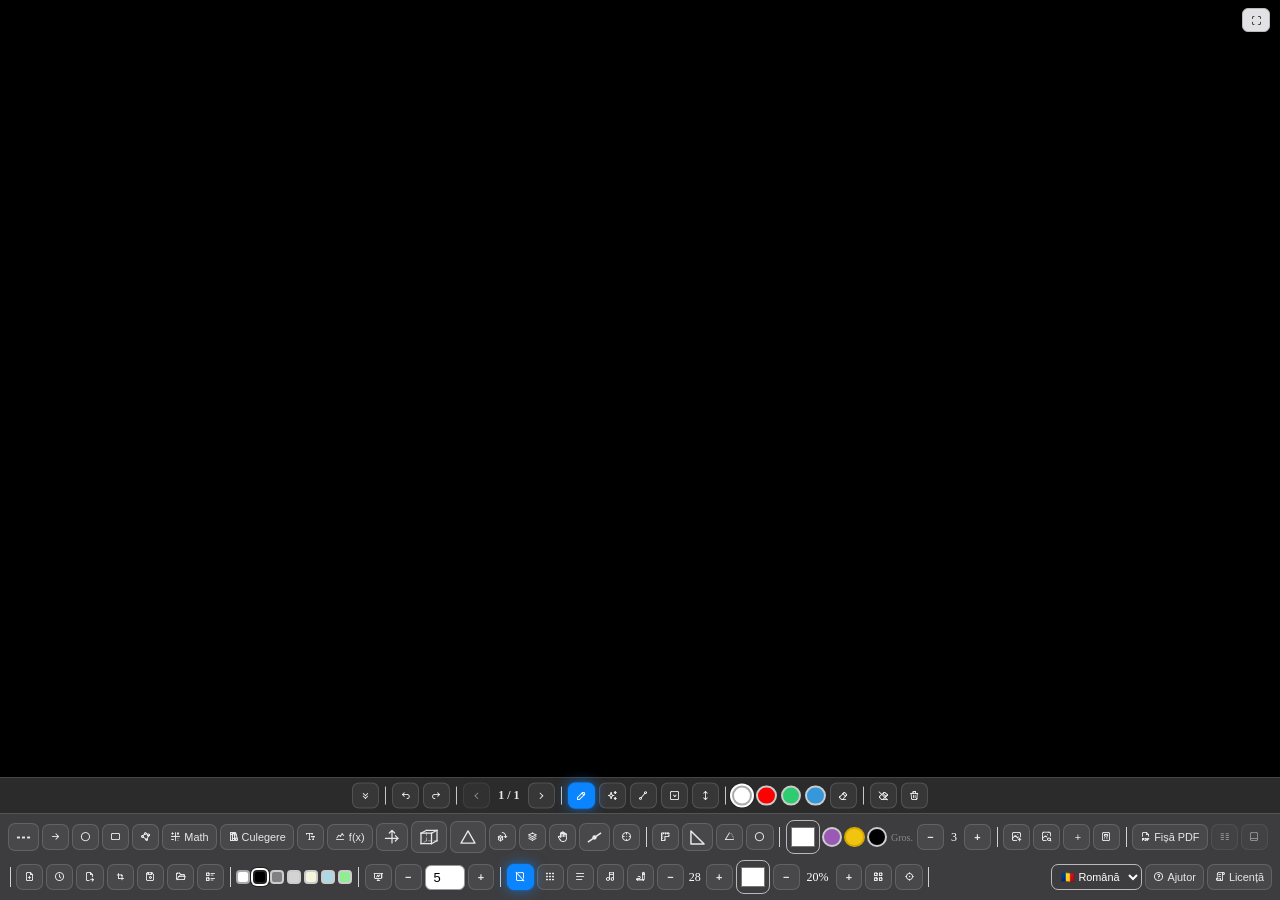
==== index.html @ e646de0c "Adaugare noi module" ====
<!DOCTYPE html>
<html lang="ro">
<head>
  <meta charset="UTF-8">
  <meta name="viewport" content="width=device-width, initial-scale=1.0, maximum-scale=1.0, user-scalable=no">
  <title>Tablă Interactivă</title>
  <link rel="manifest" href="manifest.json">
  <meta name="theme-color" content="#111111">
  <link rel="icon" href="icon.svg" type="image/svg+xml">
  <link rel="stylesheet" href="lib/tabler-icons.css">
 
<style id="theme-dark-light">
/* ===================================================================
   TEMĂ ÎNTUNECATĂ (implicită) / LUMINOASĂ (opțională), cu efect discret
   de "glow" în stil Apple pe elementele active/apăsate. Comutabilă din
   secțiunea Ajutor → Setări.
   =================================================================== */
:root {
  --tw-bg-app: #1c1c1e;
  --tw-bg-toolbar: rgba(28, 28, 30, 0.85);
  --tw-bg-status: rgba(20, 20, 22, 0.9);
  --tw-bg-workspace: #0e0e10;
  --tw-border: rgba(255, 255, 255, 0.12);
  --tw-text: #e8e8ea;
  --tw-text-dim: #9a9aa0;
  --tw-btn-bg: rgba(255, 255, 255, 0.06);
  --tw-btn-border: rgba(255, 255, 255, 0.14);
  --tw-btn-hover: rgba(255, 255, 255, 0.12);
  --tw-accent: #0a84ff;
  --tw-accent-glow: rgba(10, 132, 255, 0.55);
  --tw-modal-bg: #2c2c2e;
  --tw-modal-text: #f0f0f2;
  --tw-calc-btn-bg: #3a3a3d;
  --tw-calc-btn-hover: #48484c;
  --tw-calc-btn-active: #555559;
  --tw-calc-border: rgba(255,255,255,0.14);
  --tw-calc-expr: #9a9aa0;
}
:root[data-theme="light"] {
  --tw-bg-app: #ffffff;
  --tw-bg-toolbar: #f5f5f9;
  --tw-bg-status: #f0f0f4;
  --tw-bg-workspace: #f8f8fc;
  --tw-border: #c8c8cd;
  --tw-text: #444444;
  --tw-text-dim: #777777;
  --tw-btn-bg: transparent;
  --tw-btn-border: #b8b8bd;
  --tw-btn-hover: rgba(0, 0, 0, 0.06);
  --tw-accent: #0a84ff;
  --tw-accent-glow: rgba(10, 132, 255, 0.35);
  --tw-modal-bg: #ffffff;
  --tw-modal-text: #222222;
  --tw-calc-btn-bg: #f7f7fa;
  --tw-calc-btn-hover: #ececf4;
  --tw-calc-btn-active: #d8d8e4;
  --tw-calc-border: #d0d0d8;
  --tw-calc-expr: #888888;
}

#app { background: var(--tw-bg-app); }
#toolbar {
  background: var(--tw-bg-toolbar) !important;
  border-top-color: var(--tw-border) !important;
  -webkit-backdrop-filter: blur(18px);
  backdrop-filter: blur(18px);
}
#status-bar {
  background: var(--tw-bg-status) !important;
  border-top-color: var(--tw-border) !important;
  color: var(--tw-text) !important;
  -webkit-backdrop-filter: blur(18px);
  backdrop-filter: blur(18px);
}
#workspace { background-color: var(--tw-bg-workspace) !important; }

button.tool {
  background: var(--tw-btn-bg) !important;
  border-color: var(--tw-btn-border) !important;
  color: var(--tw-text) !important;
  transition: background 0.15s, box-shadow 0.2s, transform 0.1s;
}
button.tool:hover {
  background: var(--tw-btn-hover) !important;
}
button.tool:active {
  transform: scale(0.96);
}
button.tool.active {
  background: var(--tw-accent) !important;
  border-color: var(--tw-accent) !important;
  color: #ffffff !important;
  box-shadow: 0 0 12px 1px var(--tw-accent-glow), 0 0 2px 0 var(--tw-accent-glow);
}
#status-quick-access #page-num { color: var(--tw-text) !important; }

/* Selectorul de limbă și afișajele numerice (dimensiune text implicită 28,
   opacitate liniatură 50%, grosime scris 3, grosime liniatură) — albe în
   tema întunecată, ca să rămână lizibile pe fundalul închis. */
:root:not([data-theme="light"]) #lang-select { color: #ffffff; }
:root:not([data-theme="light"]) #txt-size { color: #ffffff; }
:root:not([data-theme="light"]) #size-val { color: #ffffff; }
:root:not([data-theme="light"]) #ruling-size-val { color: #ffffff; }
:root:not([data-theme="light"]) #ruling-opacity-val { color: #ffffff; }

#confirm-modal, #goto-page-modal {
  background: var(--tw-modal-bg) !important;
  color: var(--tw-modal-text) !important;
}
#confirm-modal-msg, #goto-page-title { color: var(--tw-modal-text) !important; }

/* Un glow discret suplimentar la focus, pe stilul iOS/macOS */
button.tool:focus-visible,
input:focus-visible {
  outline: none;
  box-shadow: 0 0 0 3px var(--tw-accent-glow);
}
</style>

 <script src="lib/jspdf.min.js"></script>
<script src="lib/pdf-worker.js"></script>
<script src="lib/pdf.min.js"></script>
<script src="lib/three.min.js"></script>
<script src="lib/OrbitControls.js"></script>


  <style>
    * { box-sizing: border-box; margin: 0; padding: 0; -webkit-touch-callout: none; }
    html { -webkit-text-size-adjust: 100%; text-size-adjust: 100%; }
    html, body { overflow: hidden; overscroll-behavior: none; touch-action: none; }
    /* cât timp e deschisă Culegerea (strat pe tot ecranul), tabla nu mai blochează gesturile tactile din modul */
    html.culegere-open, html.culegere-open body { touch-action: auto; }
    #app { display: flex; flex-direction: column; height: 100vh; background: #ffffff; overflow: hidden; }
    #toolbar { display: flex; align-items: center; gap: clamp(2px, 0.3vw, 4px); row-gap: 6px; padding: 6px 8px; background: #f5f5f9; border-top: 0.5px solid #c8c8cd; flex-wrap: wrap; user-select: none; max-height: 34vh; overflow-y: auto; }
    .tool-group { display: flex; align-items: center; gap: 3px; row-gap: 6px; flex-wrap: wrap; flex-shrink: 0; }
    .sep { width: 0.5px; height: 20px; background: #d0d0d5; margin: 0 2px; flex-shrink: 0; }
    button.tool { background: transparent; border: 0.5px solid #b8b8bd; border-radius: 7px; padding: clamp(3px, 0.4vw, 6px) clamp(4px, 0.55vw, 8px); font-size: clamp(10px, 0.85vw, 12px); color: #444; cursor: pointer; display: flex; align-items: center; gap: 3px; transition: background 0.1s; white-space: nowrap; min-width: clamp(22px, 2.1vw, 30px); min-height: clamp(22px, 2.1vw, 30px); justify-content: center; touch-action: manipulation; }
    /* Pe dispozitive cu atingere ca metodă principală (telefon, tablă
       Horizon) — spre deosebire de laptop, unde mouse-ul e precis —
       mărim zona minimă de atingere a butoanelor, apropiată de
       recomandările standard (44px iOS / 48px Material), pentru degete,
       nu pentru un cursor fin. Detectat prin "pointer: coarse", nu doar
       prin lățimea ecranului, ca să nu afecteze o fereastră mică de
       laptop (unde mouse-ul rămâne principalul mod de interacțiune). */
    @media (pointer: coarse) {
      button.tool { min-width: 38px; min-height: 38px; }
      .color-btn { width: 26px; height: 26px; }
    }
    @media (max-width: 480px) {
      #image-search-results { grid-template-columns: repeat(auto-fill, minmax(68px, 1fr)) !important; gap: 4px !important; }
    }
    button.tool:hover { background: #e2e2e8; }
    button.tool.active { background: #d0e0f5; color: #0055cc; border-color: #a0c0e8; }
    button.tool:disabled { opacity: 0.5; cursor: not-allowed; }
    button.tool.math-tool { color: #2d7d2d; border-color: #2d7d2d; }
    button.tool.math-tool.active { background: #2d7d2d; color: #fff; border-color: #1a5a1a; }
    button.tool.shape-tool { color: #006644; border-color: #006644; }
    button.tool.shape-tool.active { background: #006644; color: #fff; border-color: #004d33; }
    input[type=color] { width: 34px; height: 34px; border-radius: 8px; border: 0.5px solid #b8b8bd; cursor: pointer; padding: 2px; background: transparent; flex-shrink: 0; }
    input[type=range] { width: 60px; cursor: pointer; accent-color: #0055cc; }
    label { font-size: 11px; color: #666; flex-shrink: 0; }
    .color-btn { width: clamp(16px, 1.6vw, 24px); height: clamp(16px, 1.6vw, 24px); border-radius: 50%; border: 2px solid #ccc; cursor: pointer; padding: 0; flex-shrink: 0; transition: border-color 0.15s, transform 0.1s; touch-action: manipulation; }
    .color-btn:hover { transform: scale(1.15); border-color: #888; }
    .color-btn.active-color { border-color: #222; box-shadow: 0 0 0 2px #fff, 0 0 0 3px #222; }
    #workspace { flex: 1; position: relative; overflow: hidden; display: flex; flex-direction: column; align-items: stretch; background-color: #f8f8fc; touch-action: none; }
    #canvas-wrap { position: relative; background: #000000; flex: 1; min-height: 0; width: 100%; touch-action: none; transition: opacity 140ms ease; }

    /* ============== FIȘĂ PDF - FEREASTRĂ SUS + TABLĂ NEAGRĂ JOS ============== */
    .pdf-pane { position: relative; flex: 0 0 50%; min-height: 80px; overflow: hidden; background: #2a2a30; touch-action: none; width: 100%; }
    .pdf-pane canvas { position: absolute; top: 0; left: 0; touch-action: none; }
    .pdf-pane-bg { background: #fff; z-index: 1; transition: opacity 0.18s ease; }
    .pdf-pane-bg-adj { background: #fff; z-index: 1; }
    .pdf-pane-draw { z-index: 2; }
    .pdf-pane-overlay { z-index: 3; pointer-events: none; }
    .pdf-pane-select { z-index: 4; pointer-events: none; }
    .pdf-pane-images { position: absolute; top: 0; left: 0; width: 100%; height: 100%; pointer-events: none; z-index: 5; transform-origin: 0 0; }
    .pdf-pane-images .image-item { pointer-events: auto; touch-action: none; }

    /* ===== Rezolvări pentru exerciții trimise din culegere: bifa din fața numărului + cardul cu rezolvarea ===== */
    .pdf-pane-marks { position: absolute; inset: 0; overflow: hidden; pointer-events: none; z-index: 6; }
    .pdf-pane-marks .sol-pg { position: absolute; top: 0; left: 0; transform-origin: 0 0; pointer-events: none; }
    .sol-mark { position: absolute; width: 22px; height: 22px; padding: 0; margin: 0; border-radius: 6px; border: 1.5px solid #2F7A4E; background: rgba(255,255,255,0.92); color: transparent; cursor: pointer; display: flex; align-items: center; justify-content: center; pointer-events: auto; touch-action: manipulation; z-index: 9; box-shadow: 0 1px 3px rgba(0,0,0,0.25); }
    .sol-mark:hover { background: #e6f3ea; color: #2F7A4E; }
    .sol-mark.on { background: #2F7A4E; color: #fff; }
    .sol-mark svg { pointer-events: none; }
    #sol-marks-board { position: absolute; top: 0; left: 0; width: 100%; height: 100%; pointer-events: none; z-index: 6; transform-origin: 0 0; }
    .sol-mark.on-board { transform: scale(var(--inv, 1)); transform-origin: 0 0; }
    #sol-card { position: fixed; left: 50%; bottom: 72px; transform: translateX(-50%); z-index: 100000; display: none; max-width: min(94vw, 680px); max-height: 52vh; background: #fff; border: 2px solid #2F7A4E; border-radius: 12px; box-shadow: 0 8px 28px rgba(0,0,0,0.35); overflow: hidden; touch-action: none; }
    #sol-card .sol-card-h { display: flex; align-items: center; justify-content: space-between; gap: 10px; padding: 6px 8px 6px 12px; background: #2F7A4E; color: #fff; font: 600 13px sans-serif; cursor: grab; user-select: none; }
    #sol-card .sol-card-x { border: 0; background: transparent; color: #fff; font-size: 22px; line-height: 1; width: 30px; height: 28px; cursor: pointer; }
    #sol-card .sol-card-b { overflow: auto; max-height: calc(52vh - 40px); touch-action: pan-y; -webkit-overflow-scrolling: touch; }
    #sol-card .sol-card-b img { display: block; max-width: 100%; height: auto; margin: 0 auto; }
    .pdf-scrollbar-track { position: absolute; top: 4px; right: 2px; bottom: 4px; width: 14px; z-index: 7; opacity: 0; transition: opacity 0.25s ease; cursor: pointer; touch-action: none; }
    .pdf-pane.has-doc .pdf-scrollbar-track { opacity: 1; }
    .pdf-scrollbar-thumb { position: absolute; left: 3px; width: 8px; min-height: 24px; background: rgba(130,130,140,0.6); border-radius: 4px; pointer-events: none; }
    .pdf-scrollbar-track:hover .pdf-scrollbar-thumb, .pdf-scrollbar-track:active .pdf-scrollbar-thumb { background: rgba(90,90,100,0.8); }
    .pdf-pane-empty { position: absolute; inset: 0; display: flex; align-items: center; justify-content: center; color: #888; font-size: 15px; pointer-events: none; z-index: 0; }
    .pdf-pane.has-doc .pdf-pane-empty { display: none; }
    .pdf-pane-divider { height: 20px; flex-shrink: 0; background: #3a3a42; cursor: row-resize; touch-action: none; position: relative; }
    .pdf-pane-divider::after { content: ''; position: absolute; left: 50%; top: 50%; width: 44px; height: 3px; background: #6a6a75; border-radius: 2px; transform: translate(-50%, -50%); }
    .pdf-pane-controls { position: absolute; bottom: 12px; left: 50%; transform: translateX(-50%); display: flex; align-items: center; gap: 2px; background: rgba(20,20,24,0.82); padding: 4px 6px; border-radius: 10px; z-index: 6; transition: opacity 0.35s ease, transform 0.35s ease; flex-wrap: wrap; justify-content: center; max-width: calc(100% - 16px); }
    .pdf-pane-controls.pdf-pane-controls-hidden { opacity: 0; transform: translateX(-50%) translateY(14px); pointer-events: none; }
    .pdf-pane-pagenum { color: #eee; font-size: 11px; padding: 0 4px; min-width: 30px; text-align: center; cursor: pointer; border-radius: 4px; }
    .pdf-pane-pagenum:hover, .pdf-pane-pagenum:active { background: rgba(255,255,255,0.15); }
    .pdf-ctl-sep { width: 1px; height: 16px; background: rgba(255,255,255,0.25); margin: 0 3px; }
    button.pdf-ctl { background: rgba(255,255,255,0.1); border: none; border-radius: 6px; color: #fff; width: 28px; height: 28px; display: flex; align-items: center; justify-content: center; cursor: pointer; font-size: 13px; touch-action: manipulation; }
    button.pdf-ctl:hover { background: rgba(255,255,255,0.22); }
    button.pdf-ctl:active { background: rgba(255,255,255,0.35); }
    button.pdf-ctl.active { background: #4da3ff; color: #fff; }
    .pdf-pane.active-pane { outline: 2px solid #0088ff; outline-offset: -2px; }
    #bg-canvas, #draw-canvas, #overlay-canvas, #selection-canvas { 
      position: absolute; 
      top: 0; 
      left: 0; 
      width: 100%; 
      height: 100%; 
      touch-action: none;
    }
    #selection-canvas { pointer-events: none; z-index: 4; }
    #draw-canvas { cursor: default; z-index: 3; }
    #images-container { position: absolute; top: 0; left: 0; width: 100%; height: 100%; pointer-events: none; z-index: 1; transform-origin: 0 0; }
    #images-container-front { position: absolute; top: 0; left: 0; width: 100%; height: 100%; pointer-events: none; z-index: 4; transform-origin: 0 0; }
    #images-container .image-item, #images-container-front .image-item { pointer-events: auto; touch-action: none; }
    #images-container.hidden-in-replay { display: none !important; }

    #overlay-canvas { pointer-events: none; z-index: 5; }
    @keyframes pl-blink { 0%, 100% { opacity: 1; } 50% { opacity: 0.15; } }
    .pl-highlighted { animation: pl-blink 2s ease-in-out infinite; }
    #neon-canvas { position: fixed; pointer-events: none; z-index: 30; }

    #guide-svg { position: absolute; top: 0; left: 0; width: 100%; height: 100%; z-index: 6; pointer-events: none; transition: filter 0.15s; }
    /* Pe fundal întunecat, instrumentele (riglă/echer/raportor/compas) sunt
       inversate cromatic ca să rămână puternic vizibile și lizibile. */
    /* Filtrul CSS de inversare a culorilor pe tablă întunecată a fost
       eliminat — culorile instrumentelor geometrice (riglă/echer/raportor)
       sunt acum calculate corect, per element, direct din JS (vezi
       geoTickColor), în funcție de suprafață. Filtrul vechi le inversa din
       nou, anulând acea colorare corectă. */
    .guide { display: none; }
    .guide.visible { display: block; }
    .guide-body { cursor: move; pointer-events: auto; touch-action: none; }
    .guide-handle { cursor: grab; pointer-events: auto; touch-action: none; }
    .guide-handle:active { cursor: grabbing; }
    .guide-label { font-size: 11px; font-family: sans-serif; pointer-events: none; user-select: none; }
    
    .image-item {
      position: absolute;
      border: 2px solid transparent;
      cursor: default;
      z-index: 1;
      user-select: none;
      box-shadow: none;
      transition: border-color 0.15s;
      touch-action: none;
    }
    .image-item:hover {
      border-color: #0055cc;
    }
    .image-item.selected {
      border-color: #e67e00;
      box-shadow: 0 0 0 2px rgba(230,126,0,0.3);
    }
    .image-item.locked {
      border-color: #888 !important;
    }
    .image-item.locked.selected {
      box-shadow: 0 0 0 2px rgba(120,120,120,0.35);
    }
    .image-item img {
      width: 100%;
      height: 100%;
      pointer-events: none;
      display: block;
      object-fit: contain;
    }
    .image-item .resizer {
      width: 22px;
      height: 22px;
      background: #e67e00;
      position: absolute;
      right: -11px;
      bottom: -11px;
      cursor: se-resize;
      border-radius: 2px;
      border: 2px solid white;
      display: none;
      touch-action: none;
    }
    .image-item.selected .resizer {
      display: block;
    }
    .image-item.locked .resizer {
      display: none !important;
    }
    .image-item .img-lock-btn {
      position: absolute;
      top: -10px;
      left: -10px;
      width: 20px;
      height: 20px;
      background: #fff;
      border: 2px solid #888;
      border-radius: 50%;
      cursor: pointer;
      font-size: 11px;
      line-height: 16px;
      text-align: center;
      display: none;
      z-index: 10;
      touch-action: manipulation;
    }
    .image-item.selected .img-lock-btn,
    .image-item.locked .img-lock-btn {
      display: block;
    }
    .image-item .img-delete-btn {
      position: absolute;
      top: -10px;
      right: -10px;
      width: 20px;
      height: 20px;
      background: #cc0000;
      color: #fff;
      border: 2px solid #fff;
      border-radius: 50%;
      cursor: pointer;
      font-size: 12px;
      line-height: 16px;
      text-align: center;
      display: none;
      z-index: 10;
      font-weight: bold;
    }
    .image-item.selected .img-delete-btn {
      display: block;
    }
    .image-item .img-delete-btn:hover {
      background: #ff0000;
    }
    
    #status-bar { height: 36px; background: #f0f0f4; border-top: 1px solid #c8c8cd; display: flex; align-items: center; justify-content: space-between; padding: 0 14px; font-size: 12px; color: #444; user-select: none; position: relative; }
    #status-quick-access { position: absolute; left: 50%; top: 50%; transform: translate(-50%, -50%); display: flex; align-items: center; gap: 4px; }
    /* Pe ecrane înguste (telefon), rândul întâi de butoane poate deveni mai
       lat decât ecranul — permitem derularea orizontală, la fel ca la
       rândurile 2/3 (bara principală de instrumente), păstrând totuși
       butoanele centrate cât timp încap fără derulare. */
    @media (max-width: 700px) {
      #status-quick-access {
        position: static;
        left: auto; top: auto; transform: none;
        max-width: 100%;
        overflow-x: auto;
        -webkit-overflow-scrolling: touch;
        justify-content: safe center;
        margin: 0 auto;
        scrollbar-width: none;
      }
      #status-quick-access::-webkit-scrollbar { display: none; }
    }
    #status-quick-access .qa-sep { width: 1px; height: 18px; background: #c8c8cd; margin: 0 2px; }
    #status-quick-access .page-btn { display: flex; align-items: center; justify-content: center; }
    #status-quick-access #page-num { display: inline-flex; align-items: center; justify-content: center; min-height: clamp(22px, 2.1vw, 30px); padding: 0 4px; font-size: 12px; font-weight: 600; color: #444; white-space: nowrap; flex-shrink: 0; }
    #toast { position: fixed; bottom: 40px; left: 50%; transform: translateX(-50%); background: #222; color: #fff; padding: 8px 18px; border-radius: 8px; font-size: 13px; opacity: 0; pointer-events: none; transition: opacity 0.3s; z-index: 100; }
    #toast.show { opacity: 1; }

    #angle-readout { position: fixed; bottom: 40px; left: 50%; transform: translateX(-50%); background: #0055cc; color: #fff; padding: 8px 18px; border-radius: 8px; font-size: 15px; font-weight: 600; opacity: 0; pointer-events: none; transition: opacity 0.15s; z-index: 101; font-variant-numeric: tabular-nums; }
    #angle-readout.show { opacity: 1; }

    


    #text-overlay {
      position: absolute;
      display: none;
      z-index: 20;
      background: rgba(255,255,255,0.97);
      border: 2px solid #0055cc;
      border-radius: 10px;
      padding: 10px;
      box-shadow: 0 4px 24px rgba(0,0,0,0.18);
      min-width: 220px;
      min-height: 100px;
      overflow: hidden;
    }
    #text-overlay .text-drag-header {
      cursor: move;
      font-size: 12px;
      font-weight: 600;
      color: #666;
      margin: -10px -10px 8px -10px;
      padding: 6px 10px;
      background: #f3f3fa;
      border-bottom: 1px solid #e8e8f0;
      border-radius: 8px 8px 0 0;
      user-select: none;
    }
    #text-overlay .text-toolbar {
      display: flex;
      gap: 4px;
      margin-bottom: 8px;
      align-items: center;
      flex-wrap: wrap;
      padding-bottom: 6px;
      border-bottom: 1px solid #e8e8f0;
      flex-shrink: 0;
    }
    #text-overlay .text-toolbar select,
    #text-overlay .text-toolbar input { 
      font-size: 11px; 
      border: 1px solid #d0d0d8; 
      border-radius: 5px; 
      padding: 3px 6px; 
      background: #fff;
      height: 28px;
    }
    #text-overlay .text-toolbar input[type="color"] {
      width: 28px;
      height: 28px;
      padding: 2px;
      cursor: pointer;
      border-radius: 5px;
      border: 1px solid #d0d0d8;
    }
    #text-overlay .text-toolbar button {
      font-size: 11px;
      border: 1px solid #d0d0d8;
      border-radius: 5px;
      padding: 3px 8px;
      background: #fff;
      cursor: pointer;
      height: 28px;
      display: flex;
      align-items: center;
      justify-content: center;
      transition: background 0.15s;
    }
    #text-overlay .text-toolbar button:hover { background: #f0f0f8; }
    #text-overlay .text-toolbar button.ok { background: #0055cc; color: #fff; border-color: #0055cc; }
    #text-overlay .text-toolbar button.ok:hover { background: #0044aa; }
    #text-overlay .text-toolbar button.cancel { background: #f0f0f0; }
    #text-overlay .text-toolbar button.cancel:hover { background: #e0e0e0; }
    #text-overlay .text-toolbar button.bold-btn { font-weight: bold; min-width: 28px; }
    #text-overlay .text-toolbar button.italic-btn { font-style: italic; min-width: 28px; }
    #text-overlay .text-toolbar button.active-fmt { background: #d0e0f5; border-color: #0055cc; }
    #text-overlay .text-toolbar button.align-center { text-align: center; min-width: 28px; }
    #text-overlay .text-toolbar button.align-left { text-align: left; min-width: 28px; }
    #text-overlay .text-toolbar button.align-right { text-align: right; min-width: 28px; }
    #text-overlay .text-toolbar button.active-align { background: #d0e0f5; border-color: #0055cc; }

    #calc-overlay {
      position: absolute;
      display: none;
      z-index: 21;
      top: 70px;
      left: 50%;
      transform: translateX(-50%);
      background: var(--tw-modal-bg);
      border: 2px solid #0055cc;
      border-radius: 10px;
      padding: 10px;
      box-shadow: 0 4px 24px rgba(0,0,0,0.25);
      width: 220px;
      /* Calculatorul rămâne mereu cu tema luminoasă — indiferent de tema
         generală a aplicației — ca să se distingă bine butoanele, chiar
         dacă restul tablei e în modul întunecat. Suprascriem aici
         variabilele CSS folosite mai jos, scopate strict la acest element. */
      --tw-modal-bg: #ffffff;
      --tw-modal-text: #222222;
      --tw-calc-btn-bg: #f7f7fa;
      --tw-calc-btn-hover: #ececf4;
      --tw-calc-btn-active: #d8d8e4;
      --tw-calc-border: #d0d0d8;
      --tw-calc-expr: #888888;
    }
    #calc-overlay .calc-header {
      display: flex;
      align-items: center;
      justify-content: space-between;
      font-size: 13px;
      font-weight: 600;
      color: var(--tw-modal-text);
      margin-bottom: 6px;
      padding-bottom: 6px;
      border-bottom: 1px solid var(--tw-calc-border);
    }
    #calc-overlay .calc-header button {
      border: 1px solid var(--tw-calc-border);
      background: var(--tw-calc-btn-bg);
      color: var(--tw-modal-text);
      border-radius: 5px;
      width: 24px;
      height: 24px;
      cursor: pointer;
      font-size: 12px;
    }
    #calc-overlay .calc-header button:hover { background: var(--tw-calc-btn-hover); }
    #calc-overlay .calc-expr {
      font-size: 12px;
      color: var(--tw-calc-expr);
      text-align: right;
      min-height: 16px;
      padding: 0 4px;
    }
    #calc-overlay .calc-display {
      font-size: 26px;
      font-weight: 600;
      text-align: right;
      padding: 6px 6px 10px;
      color: var(--tw-modal-text);
      word-break: break-all;
      font-family: 'Courier New', monospace;
    }
    #calc-overlay .calc-grid {
      display: grid;
      grid-template-columns: repeat(4, 1fr);
      gap: 6px;
    }
    #calc-overlay .calc-grid-trig { margin-bottom: 6px; }
    #calc-overlay .calc-grid-3col { grid-template-columns: repeat(3, 1fr); }
    #calc-overlay .calc-btn.calc-trig { background: #f3ecff; color: #6a3fc2; font-size: 13px; padding: 7px 0; }
    #calc-overlay .calc-btn.calc-trig:hover { background: #e6d9ff; }
    :root:not([data-theme="light"]) #calc-overlay .calc-btn.calc-trig { background: #f3ecff !important; color: #6a3fc2 !important; }
    :root:not([data-theme="light"]) #calc-overlay .calc-btn.calc-trig:hover { background: #e6d9ff !important; }
    #calc-overlay .calc-btn {
      font-size: 16px;
      padding: 10px 0;
      border: 1px solid var(--tw-calc-border);
      border-radius: 8px;
      background: var(--tw-calc-btn-bg);
      color: var(--tw-modal-text);
      cursor: pointer;
      transition: background 0.1s;
    }
    #calc-overlay .calc-btn:hover { background: var(--tw-calc-btn-hover); }
    #calc-overlay .calc-btn:active { background: var(--tw-calc-btn-active); }
    #calc-overlay .calc-btn.calc-op { background: #eef2ff; color: #0055cc; font-weight: 600; }
    #calc-overlay .calc-btn.calc-op:hover { background: #dde6ff; }
    :root:not([data-theme="light"]) #calc-overlay .calc-btn.calc-op { background: #eef2ff !important; color: #0055cc !important; }
    :root:not([data-theme="light"]) #calc-overlay .calc-btn.calc-op:hover { background: #dde6ff !important; }
    #calc-overlay .calc-btn.calc-fn { background: #fff0ee; color: #cc3300; }
    #calc-overlay .calc-btn.calc-fn:hover { background: #ffe0da; }
    :root:not([data-theme="light"]) #calc-overlay .calc-btn.calc-fn { background: #fff0ee !important; color: #cc3300 !important; }
    :root:not([data-theme="light"]) #calc-overlay .calc-btn.calc-fn:hover { background: #ffe0da !important; }
    #calc-overlay .calc-btn.calc-eq { background: #0055cc; color: #fff; font-weight: 600; }
    #calc-overlay .calc-btn.calc-eq:hover { background: #0044aa; }
    #calc-overlay .calc-insert {
      width: 100%;
      margin-top: 8px;
      padding: 9px 0;
      border: 1px solid #2d9d4f;
      border-radius: 8px;
      background: #2d9d4f;
      color: #fff;
      font-size: 13px;
      font-weight: 600;
      cursor: pointer;
    }
    #calc-overlay .calc-insert:hover { background: #268545; }

    #sessions-overlay {
      position: absolute;
      display: none;
      z-index: 21;
      top: 70px;
      left: 50%;
      transform: translateX(-50%);
      background: rgba(255,255,255,0.98);
      border: 2px solid #1a5fb4;
      border-radius: 10px;
      padding: 10px;
      box-shadow: 0 4px 24px rgba(0,0,0,0.25);
      width: 300px;
      max-height: 70vh;
      display: none;
      flex-direction: column;
    }
    #sessions-overlay.show { display: flex; }
    #sessions-overlay .sessions-header {
      cursor: move;
      display: flex;
      align-items: center;
      justify-content: space-between;
      font-size: 13px;
      font-weight: 600;
      color: #333;
      margin-bottom: 8px;
      padding-bottom: 6px;
      border-bottom: 1px solid #e8e8f0;
      user-select: none;
    }
    #sessions-overlay .sessions-header button {
      border: 1px solid #d0d0d8;
      background: #fff;
      border-radius: 5px;
      width: 24px;
      height: 24px;
      cursor: pointer;
      font-size: 12px;
    }
    #sessions-overlay .sessions-save-row {
      display: flex;
      gap: 6px;
      margin-bottom: 8px;
    }
    #sessions-overlay .sessions-save-row input {
      flex: 1;
      min-width: 0;
      padding: 6px 8px;
      border: 1px solid #d0d0d8;
      border-radius: 6px;
      font-size: 12px;
    }
    #sessions-overlay .sessions-save-row button {
      padding: 6px 10px;
      border: 1px solid #1a5fb4;
      background: #1a5fb4;
      color: #fff;
      border-radius: 6px;
      font-size: 12px;
      font-weight: 600;
      cursor: pointer;
      white-space: nowrap;
    }
    #sessions-overlay .sessions-save-row button:hover { background: #144e94; }
    #sessions-overlay .sessions-list {
      overflow-y: auto;
      display: flex;
      flex-direction: column;
      gap: 6px;
    }
    #sessions-overlay .sessions-empty {
      font-size: 12px;
      color: #999;
      text-align: center;
      padding: 16px 0;
    }
    #sessions-overlay .session-item {
      display: flex;
      align-items: center;
      gap: 6px;
      padding: 7px 8px;
      border: 1px solid #e8e8f0;
      border-radius: 7px;
      background: #f9f9fc;
    }
    #sessions-overlay .session-item-info {
      flex: 1;
      min-width: 0;
      cursor: pointer;
    }
    #sessions-overlay .session-item-name {
      font-size: 12.5px;
      font-weight: 600;
      color: #222;
      white-space: nowrap;
      overflow: hidden;
      text-overflow: ellipsis;
    }
    #sessions-overlay .session-item-date {
      font-size: 10.5px;
      color: #888;
    }
    #sessions-overlay .session-item button {
      border: 1px solid #d0d0d8;
      background: #fff;
      border-radius: 5px;
      width: 26px;
      height: 26px;
      cursor: pointer;
      font-size: 12px;
      flex-shrink: 0;
    }
    #sessions-overlay .session-item .session-load-btn:hover { background: #e6f0ff; border-color: #1a5fb4; }
    #sessions-overlay .session-item .session-del-btn:hover { background: #ffe6e6; border-color: #cc3333; }

    #text-overlay .color-palette {
      display: flex;
      gap: 3px;
      align-items: center;
      flex-wrap: wrap;
      padding: 2px 0;
    }
    #text-overlay .color-palette .mini-color {
      width: 20px;
      height: 20px;
      border-radius: 50%;
      border: 2px solid #d0d0d8;
      cursor: pointer;
      transition: transform 0.15s, border-color 0.15s;
      flex-shrink: 0;
    }
    #text-overlay .color-palette .mini-color:hover {
      transform: scale(1.2);
      border-color: #888;
    }
    #text-overlay .color-palette .mini-color.active-txt-color {
      border-color: #222;
      box-shadow: 0 0 0 2px #fff, 0 0 0 3px #222;
    }
    
    #text-overlay .resize-handle {
      position: absolute;
      right: 0;
      bottom: 0;
      width: 18px;
      height: 18px;
      cursor: se-resize;
      background: linear-gradient(135deg, transparent 50%, #0055cc 50%, #0055cc 55%, transparent 55%);
      opacity: 0.5;
      border-radius: 0 0 8px 0;
      z-index: 5;
      pointer-events: auto;
      transition: opacity 0.2s;
    }
    #text-overlay .resize-handle:hover {
      opacity: 1;
    }
    
    #text-overlay .text-body {
      display: flex;
      flex-direction: column;
      flex: 1;
      min-height: 50px;
      position: relative;
      height: calc(100% - 50px);
    }
    
    #text-overlay #txt-area {
      resize: none;
      border: none;
      border-radius: 4px;
      background: rgba(255,255,255,0.98);
      padding: 8px 10px;
      font-family: sans-serif;
      outline: none;
      line-height: 1.5;
      width: 100%;
      min-height: 50px;
      overflow: auto;
      box-sizing: border-box;
      font-size: 16px;
      transition: none;
      flex: 1;
      display: block;
    }
    #text-overlay #txt-area:focus {
      border: none;
      box-shadow: none;
    }

    #btn-fullscreen {
      position: fixed;
      top: 8px;
      right: 10px;
      z-index: 200;
      background: rgba(245,245,249,0.92);
      border: 0.5px solid #b8b8bd;
      border-radius: 6px;
      padding: 5px 7px;
      font-size: 12px;
      color: #444;
      cursor: pointer;
      display: flex;
      align-items: center;
      gap: 3px;
      backdrop-filter: blur(4px);
      transition: background 0.15s, color 0.15s;
      white-space: nowrap;
    }
    #btn-fullscreen:hover { background: #e2e2e8; color: #111; }
    #btn-fullscreen.active { background: #222; color: #fff; border-color: #555; }

    #math-info {
      position: absolute;
      bottom: 10px;
      left: 50%;
      transform: translateX(-50%);
      background: rgba(0,0,0,0.8);
      color: #fff;
      padding: 6px 18px;
      border-radius: 8px;
      font-size: 14px;
      z-index: 30;
      pointer-events: none;
      opacity: 0;
      transition: opacity 0.3s;
      font-family: monospace;
      white-space: nowrap;
      box-shadow: 0 2px 10px rgba(0,0,0,0.3);
    }
    #math-info.show { opacity: 1; }


    
    .bg-color-btn {
      width: clamp(12px, 1.1vw, 16px);
      height: clamp(12px, 1.1vw, 16px);
      border-radius: 4px;
      border: 2px solid #ccc;
      cursor: pointer;
      padding: 0;
      flex-shrink: 0;
      transition: border-color 0.15s, transform 0.1s;
    }
    .bg-color-btn:hover { transform: scale(1.1); border-color: #888; }
    .bg-color-btn.active-bg { border-color: #222; box-shadow: 0 0 0 2px #fff, 0 0 0 3px #222; }
    
    #selection-info {
      position: absolute;
      top: 10px;
      left: 50%;
      transform: translateX(-50%);
      background: rgba(0,0,0,0.7);
      color: #fff;
      padding: 4px 14px;
      border-radius: 6px;
      font-size: 12px;
      z-index: 15;
      pointer-events: none;
      opacity: 0;
      transition: opacity 0.3s;
    }
    #selection-info.show { opacity: 1; }
    
    /* tool-group compact */
    .tool-group .tool-label { display: none; }
    .tool-group .compact-label { font-size: 10px; color: #888; margin: 0 2px; }
    #toolbar .tool-group .hide-label { display: none; }
    .color-group { gap: 2px; }
    
    /* yellow color button */
    .color-btn.color-yellow { background: #f1c40f; border-color: #d4a800; }
    .color-btn.color-yellow:hover { border-color: #b7950b; }
    .color-btn.color-yellow.active-color { border-color: #222; box-shadow: 0 0 0 2px #fff, 0 0 0 3px #222; }
    
    /* speed label compact */
    .speed-label-compact { font-size: 10px; color: #888; }

    #lang-select {
      background: transparent;
      border: 0.5px solid #b8b8bd;
      border-radius: 7px;
      padding: clamp(3px, 0.4vw, 6px) clamp(3px, 0.4vw, 5px);
      font-size: clamp(10px, 0.85vw, 12px);
      color: #444;
      cursor: pointer;
      min-height: clamp(22px, 2.1vw, 30px);
      flex-shrink: 0;
    }
    #lang-select:hover { background: #e2e2e8; }
  </style>
</head>
<body>
<div id="app">

  <button id="btn-fullscreen" title="Ecran complet (F11)"><i class="ti ti-maximize"></i></button>


  <div id="workspace">
    <div class="pdf-pane" id="pdf-pane-top" data-pane="top" style="display:none;">
      <canvas class="pdf-pane-bg"></canvas>
      <canvas class="pdf-pane-bg-adj"></canvas>
      <canvas class="pdf-pane-draw"></canvas>
      <canvas class="pdf-pane-overlay"></canvas>
      <canvas class="pdf-pane-select"></canvas>
      <div class="pdf-pane-images"></div>
      <div class="pdf-scrollbar-track"><div class="pdf-scrollbar-thumb"></div></div>
      <div class="pdf-pane-empty">📄 Nicio fișă încărcată</div>
      <div class="pdf-pane-controls">
        <button class="pdf-ctl" data-act="pageprev" title="Pagina anterioară"><i class="ti ti-chevron-left"></i></button>
        <span class="pdf-pane-pagenum" title="Apasă pentru a sări direct la o pagină">1/1</span>
        <button class="pdf-ctl" data-act="pagenext" title="Pagina următoare"><i class="ti ti-chevron-right"></i></button>
        <span class="pdf-ctl-sep"></span>
        <button class="pdf-ctl" data-act="zoomout" title="Micșorează"><i class="ti ti-zoom-out"></i></button>
        <button class="pdf-ctl" data-act="zoomin" title="Mărește"><i class="ti ti-zoom-in"></i></button>
        <button class="pdf-ctl" data-act="center" title="Centrează (păstrează zoom-ul)"><i class="ti ti-viewfinder"></i></button>
        <button class="pdf-ctl" data-act="reset" title="Resetează poziția/zoom"><i class="ti ti-refresh"></i></button>
        <span class="pdf-ctl-sep"></span>
        <button class="pdf-ctl" id="pdf-panmode-btn" data-act="panmode" title="Plimbă fișa cu degetul (dezactivează desenul temporar)"><i class="ti ti-hand-stop"></i></button>
        <button class="pdf-ctl" id="pdf-clear-ink-btn" title="Șterge doar ce ai scris pe fișa PDF"><i class="ti ti-eraser"></i></button>
        <button class="pdf-ctl" id="pdf-export-btn" title="Exportă fișa PDF cu adnotațiile tale, ca fișier nou (imagine plată, pentru distribuire)" style="color:#4ade80;"><i class="ti ti-download"></i></button>
        <button class="pdf-ctl" id="pdf-save-session-btn" title="Salvează sesiunea (fișa PDF + toate adnotațiile, ca să continui lucrul mai târziu)" style="color:#006644;"><i class="ti ti-device-floppy"></i></button>
        <button class="pdf-ctl" id="pdf-load-session-btn" title="Deschide o sesiune salvată anterior (fișă PDF + adnotații)" style="color:#664400;"><i class="ti ti-folder-open"></i></button>
        <span class="pdf-ctl-sep"></span>
        <button class="pdf-ctl" data-act="up" title="Mută sus"><i class="ti ti-arrow-up"></i></button>
        <button class="pdf-ctl" data-act="down" title="Mută jos"><i class="ti ti-arrow-down"></i></button>
        <button class="pdf-ctl" data-act="left" title="Mută stânga"><i class="ti ti-arrow-left"></i></button>
        <button class="pdf-ctl" data-act="right" title="Mută dreapta"><i class="ti ti-arrow-right"></i></button>
      </div>
    </div>
    <div class="pdf-pane-divider" id="pdf-pane-divider" title="Trage pentru a redimensiona ferestrele" style="display:none;"></div>

    <div id="canvas-wrap">
      <canvas id="bg-canvas"></canvas>
      <canvas id="draw-canvas"></canvas>
      <canvas id="overlay-canvas"></canvas>
      <canvas id="selection-canvas"></canvas>
      
      <div id="images-container"></div>
      <div id="images-container-front"></div>
      <div id="sol-marks-board"></div>
      
      <div id="text-overlay">
        <div class="text-drag-header">
          <span id="text-header-title">✎ Text</span>
        </div>
        <div class="text-toolbar">
          <select id="txt-font">
            <option value="sans-serif">Sans</option>
            <option value="serif">Serif</option>
            <option value="monospace">Mono</option>
            <option value="Georgia, serif">Georgia</option>
            <option value="Arial, sans-serif">Arial</option>
          </select>
          <input type="number" id="txt-size" value="28" min="8" max="200" style="width:46px" title="Dimensiune font">
          <button class="bold-btn" id="txt-bold" title="Bold">B</button>
          <button class="italic-btn" id="txt-italic" title="Italic">I</button>
          <button class="align-left active-align" id="txt-align-left" title="Aliniere stânga">≡</button>
          <button class="align-center" id="txt-align-center" title="Centrat">☰</button>
          <button class="align-right" id="txt-align-right" title="Aliniere dreapta">≡</button>
          <input type="color" id="txt-color-pick" value="#ff0000" title="Culoare text">
          <button class="ok" id="txt-ok" title="Confirmă (Ctrl+Enter)">✓ OK</button>
          <button class="cancel" id="txt-cancel" title="Anulează (Esc)">✕</button>
        </div>
        <div class="color-palette" id="txt-color-palette">
          <span style="font-size:9px;color:#888;margin-right:2px;" id="txt-colors-label">Culori:</span>
          <span class="mini-color" style="background:#ff0000" data-color="#ff0000" title="Roșu"></span>
          <span class="mini-color" style="background:#2ecc71" data-color="#2ecc71" title="Verde"></span>
          <span class="mini-color" style="background:#3498db" data-color="#3498db" title="Albastru"></span>
          <span class="mini-color" style="background:#9b59b6" data-color="#9b59b6" title="Violet"></span>
          <span class="mini-color" style="background:#f1c40f" data-color="#f1c40f" title="Galben"></span>
          <span class="mini-color" style="background:#000000" data-color="#000000" title="Negru"></span>
          <span class="mini-color" style="background:#ffffff;border-color:#aaa" data-color="#ffffff" title="Alb"></span>
          <span class="mini-color" style="background:#e67e22" data-color="#e67e22" title="Portocaliu"></span>
          <span class="mini-color" style="background:#e74c3c" data-color="#e74c3c" title="Roșu închis"></span>
          <span class="mini-color" style="background:#1abc9c" data-color="#1abc9c" title="Turcoaz"></span>
          <span class="mini-color" style="background:#f39c12" data-color="#f39c12" title="Galben"></span>
        </div>
        <div class="text-body">
          <textarea id="txt-area" rows="3" placeholder="Scrie text..."></textarea>
        </div>
        <div class="resize-handle" id="txt-resize-handle" title="Trage pentru a redimensiona"></div>
      </div>
      
      <div id="math-info"></div>
      <div id="selection-info"></div>
    </div>

    <svg id="guide-svg"></svg>
    <label id="axes-numbers-toggle" title="Arată numerele pe sistemul de axe selectat — trage de aici ca s-o muți" style="position:fixed; top:70px; left:70%; display:none; align-items:center; gap:4px; font-size:11px; cursor:move; user-select:none; touch-action:none; padding:4px 6px; background:rgba(30,30,34,0.9); border:1px solid #666; border-radius:6px; color:#fff; z-index:15;">
      <input type="checkbox" id="axes-numbers-check" style="margin:0; width:14px; height:14px; cursor:pointer;">
      <span style="white-space:nowrap;">123</span>
    </label>

    <div id="calc-overlay">
      <div class="calc-header">
        <span id="calc-header-title">🧮 Calculator</span>
        <button id="calc-close" title="Închide">✕</button>
      </div>
      <div class="calc-expr" id="calc-expr">&nbsp;</div>
      <div class="calc-display" id="calc-display">0</div>
      <div class="calc-grid calc-grid-trig">
        <button class="calc-btn calc-trig" data-act="sin">sin</button>
        <button class="calc-btn calc-trig" data-act="cos">cos</button>
        <button class="calc-btn calc-trig" data-act="tan">tan</button>
        <button class="calc-btn calc-trig" data-act="cot">cot</button>
      </div>
      <div class="calc-grid calc-grid-trig calc-grid-3col">
        <button class="calc-btn calc-trig" data-act="sqrt">√</button>
        <button class="calc-btn calc-trig" data-const="pi">π</button>
        <button class="calc-btn calc-trig" data-const="e">e</button>
      </div>
      <div class="calc-grid">
        <button class="calc-btn calc-fn" data-act="clear">C</button>
        <button class="calc-btn calc-fn" data-act="backspace">⌫</button>
        <button class="calc-btn calc-fn" data-act="percent">%</button>
        <button class="calc-btn calc-op" data-act="div">÷</button>

        <button class="calc-btn" data-digit="7">7</button>
        <button class="calc-btn" data-digit="8">8</button>
        <button class="calc-btn" data-digit="9">9</button>
        <button class="calc-btn calc-op" data-act="mul">×</button>

        <button class="calc-btn" data-digit="4">4</button>
        <button class="calc-btn" data-digit="5">5</button>
        <button class="calc-btn" data-digit="6">6</button>
        <button class="calc-btn calc-op" data-act="sub">−</button>

        <button class="calc-btn" data-digit="1">1</button>
        <button class="calc-btn" data-digit="2">2</button>
        <button class="calc-btn" data-digit="3">3</button>
        <button class="calc-btn calc-op" data-act="add">+</button>

        <button class="calc-btn" data-act="sign">±</button>
        <button class="calc-btn" data-digit="0">0</button>
        <button class="calc-btn" data-act="dot">.</button>
        <button class="calc-btn calc-eq" data-act="equals">=</button>
      </div>
      <button class="calc-insert" id="calc-insert">↳ Inserează pe tablă</button>
    </div>
    <div id="sessions-overlay">
      <div class="sessions-header">
        <span id="sessions-header-title">💾 Sesiuni salvate</span>
        <button id="sessions-close" title="Închide">✕</button>
      </div>
      <div class="sessions-save-row">
        <input type="text" id="sessions-name-input" placeholder="Nume sesiune nouă..." maxlength="60">
        <button id="sessions-save-btn" title="Salvează starea curentă sub acest nume">+ Salvează</button>
      </div>
      <div class="sessions-list" id="sessions-list">
        <div class="sessions-empty" id="sessions-empty">Nicio sesiune salvată încă.</div>
      </div>
    </div>
  </div>

  <input type="file" id="pdf-file-input" accept="application/pdf" style="display:none;">

  <div id="status-bar">
    <div class="status-segment">
      <span id="status-selection" style="color:#e67e00;display:none;"></span>
    </div>
    <span id="save-status-indicator" style="font-size:12px; opacity:0.75; margin-right:8px; white-space:nowrap;" title="Starea salvării automate"></span>
    <div id="status-quick-access">
      <button class="tool" id="btn-toggle-toolbar" title="Ascunde/arată bara de instrumente (eliberează spațiu pe tablă)"><i class="ti ti-chevrons-down"></i></button>
      <span class="qa-sep"></span>
      <button class="tool" id="btn-undo"><i class="ti ti-arrow-back-up"></i></button>
      <button class="tool" id="btn-redo"><i class="ti ti-arrow-forward-up"></i></button>
      <span class="qa-sep"></span>
      <button class="tool page-btn" id="btn-prev-page" title="Pagina anterioară"><i class="ti ti-chevron-left"></i></button>
      <span id="page-num">1 / 1</span>
      <button class="tool page-btn" id="btn-next-page" title="Pagina următoare"><i class="ti ti-chevron-right"></i></button>
      <span class="qa-sep"></span>
      <button class="tool active" id="btn-pen"><i class="ti ti-pencil"></i></button>
      <button class="tool" id="btn-neon" title="Evidențiere neon — apare colorat și se șterge singur după câteva secunde" style="color:#ff2fb0; border-color:#ff2fb0;"><i class="ti ti-sparkles"></i></button>
      <button class="tool" id="btn-line"><i class="ti ti-line"></i></button>
      <button class="tool select-tool" id="btn-select"><i class="ti ti-select"></i></button>
      <button class="tool" id="btn-vspace" title="Spațiu vertical — apasă pentru a vedea o linie la locul de inserare, apoi trage în sus/jos pentru a insera sau elimina spațiu pe tablă"><i class="ti ti-arrows-vertical"></i></button>
      <span class="qa-sep"></span>
      <button class="color-btn" id="qa-color-white" style="background:#ffffff;border-color:#aaa" title="Alb"></button>
      <button class="color-btn" id="qa-color-red" style="background:#ff0000" title="Roșu"></button>
      <button class="color-btn" id="qa-color-green" style="background:#2ecc71" title="Verde deschis"></button>
      <button class="color-btn" id="qa-color-blue" style="background:#3498db" title="Albastru deschis"></button>
      <button class="tool" id="btn-erase"><i class="ti ti-eraser"></i></button>
      <span class="qa-sep"></span>
      <button class="tool" id="btn-clear" title="Ștergere totală (golește pagina curentă)"><i class="ti ti-eraser-off"></i></button>
      <button class="tool page-btn" id="btn-del-page" title="Șterge pagina curentă" style="color:#b30000;"><i class="ti ti-trash"></i></button>
    </div>
  </div>

  <div id="toolbar">
    <div class="tool-group">
      <button class="tool" id="btn-dashed" title="Linie întreruptă">
        <svg width="15" height="15" viewBox="0 0 16 16" style="display:block">
          <line x1="1" y1="8" x2="4.2" y2="8" stroke="currentColor" stroke-width="2"/>
          <line x1="6.4" y1="8" x2="9.6" y2="8" stroke="currentColor" stroke-width="2"/>
          <line x1="11.8" y1="8" x2="15" y2="8" stroke="currentColor" stroke-width="2"/>
        </svg>
      </button>
      <button class="tool" id="btn-arrow"><i class="ti ti-arrow-right"></i></button>
      <button class="tool" id="btn-circle" title="Cerc (trage din centru)"><i class="ti ti-circle"></i></button>
      <button class="tool shape-tool" id="btn-rect" title="Dreptunghi"><i class="ti ti-rectangle"></i></button>
      <button class="tool shape-tool" id="btn-polygon" title="Poligon"><i class="ti ti-polygon"></i></button>
      <div style="position:relative; display:inline-block;">
        <button class="tool" id="btn-math-menu" title="Instrumente matematice interactive"><i class="ti ti-math-symbols"></i> Math</button>
        <div id="math-menu-popup" style="display:none; position:fixed; background:#1e1e22; border-radius:10px; padding:6px; box-shadow:0 6px 24px rgba(0,0,0,0.4); z-index:500; min-width:220px;">
          <button class="tool" id="btn-quad-defs" style="display:flex; align-items:center; gap:8px; width:100%; text-align:left; justify-content:flex-start; padding:8px 10px;"><i class="ti ti-math-symbols"></i> Paralelogram interactiv</button>
          <button class="tool" id="btn-angle-types" style="display:flex; align-items:center; gap:8px; width:100%; text-align:left; justify-content:flex-start; padding:8px 10px;"><i class="ti ti-angle"></i> Tipuri de unghiuri + joc</button>
          <button class="tool" id="btn-parallel-lines" style="display:flex; align-items:center; gap:8px; width:100%; text-align:left; justify-content:flex-start; padding:8px 10px;"><svg width="18" height="18" viewBox="0 0 24 24" fill="none" stroke="currentColor" stroke-width="2" stroke-linecap="round"><line x1="2" y1="7" x2="22" y2="7"/><line x1="2" y1="17" x2="22" y2="17"/><line x1="7" y1="2" x2="17" y2="22"/></svg> Drepte paralele tăiate de o secantă</button>
          <button class="tool" id="btn-mult-game" style="display:flex; align-items:center; gap:8px; width:100%; text-align:left; justify-content:flex-start; padding:8px 10px;"><i class="ti ti-multiplier-1x"></i> Tabla înmulțirii (joc)</button>
          <button class="tool" id="btn-tri-lines" style="display:flex; align-items:center; gap:8px; width:100%; text-align:left; justify-content:flex-start; padding:8px 10px;"><i class="ti ti-triangle"></i> Linii importante în triunghi</button>
                    <button class="tool" id="btn-hangman" style="display:flex; align-items:center; gap:8px; width:100%; text-align:left; justify-content:flex-start; padding:8px 10px;"><i class="ti ti-abc"></i> Hangman (joc)</button>
          <button class="tool" id="btn-hanoi" style="display:flex; align-items:center; gap:8px; width:100%; text-align:left; justify-content:flex-start; padding:8px 10px;"><i class="ti ti-stack-3"></i> Turnurile din Hanoi (joc)</button>
          <button class="tool" id="btn-tangram" style="display:flex; align-items:center; gap:8px; width:100%; text-align:left; justify-content:flex-start; padding:8px 10px;"><i class="ti ti-puzzle"></i> Tangram (joc)</button>
          <button class="tool" id="btn-miliardar" style="display:flex; align-items:center; gap:8px; width:100%; text-align:left; justify-content:flex-start; padding:8px 10px;"><i class="ti ti-coin"></i> Vrei să fii miliardar? (joc)</button>
        </div>
      </div>
      <button class="tool" id="btn-culegere" title="Culegere de matematică — alege exerciții, generează fișe și trimite-le pe tablă"><i class="ti ti-books"></i> Culegere</button>
      <button class="tool" id="btn-text"><i class="ti ti-text-size"></i></button>
      <button class="tool" id="btn-function" title="Reprezintă grafic o funcție f(x)"><i class="ti ti-chart-line"></i> f(x)</button>
      <button class="tool" id="btn-axes" title="Adaugă un sistem de axe xOy, cu 20 de diviziuni pe orizontală și verticală">
        <svg width="16" height="16" viewBox="0 0 24 24" fill="none" stroke="currentColor" stroke-width="1.8" stroke-linecap="round" stroke-linejoin="round">
          <line x1="12" y1="21" x2="12" y2="3"></line>
          <polyline points="8 6 12 2 16 6"></polyline>
          <line x1="2" y1="14" x2="21" y2="14"></line>
          <polyline points="17 10 21 14 17 18"></polyline>
        </svg>
      </button>
      <button class="tool" id="btn-solids" title="Corpuri geometrice" style="position:relative;"></button>
      <button class="tool" id="btn-figures" title="Figuri geometrice" style="position:relative;"></button>
      <button class="tool" id="btn-3d" title="Corp 3D interactiv (rotește liber, apoi inserează)"><i class="ti ti-rotate-3d"></i></button>
      <button class="tool" id="btn-multiselect" title="Selecție multiplă (pentru ecran tactil, fără tastă Shift)"><i class="ti ti-stack-2"></i></button>
      <button class="tool" id="btn-panmode" title="Plimbă tabla cu degetul (suprafață infinită)"><i class="ti ti-hand-stop"></i></button>
      <button class="tool" id="btn-midpoint" title="Mijlocul unui segment (click pe un segment)">
        <svg width="15" height="15" viewBox="0 0 16 16" style="display:block"><line x1="1" y1="13" x2="15" y2="3" stroke="currentColor" stroke-width="1.6"/><circle cx="8" cy="8" r="2.3" fill="currentColor"/></svg>
      </button>
      <button class="tool" id="btn-recenter-board" title="Revino la poziția inițială a tablei"><i class="ti ti-viewfinder"></i></button>
    </div>
    <div class="sep"></div>
    <div class="tool-group">
      <button class="tool math-tool" id="btn-ruler" title="Riglă"><i class="ti ti-ruler"></i></button>
      <button class="tool math-tool" id="btn-setsquare" title="Echer">
        <svg width="15" height="15" viewBox="0 0 16 16" style="display:block"><polygon points="1,15 15,15 1,1" fill="none" stroke="currentColor" stroke-width="1.6" stroke-linejoin="round"/></svg>
      </button>
      <button class="tool math-tool" id="btn-protractor" title="Raportor"><i class="ti ti-angle"></i></button>
      <button class="tool math-tool" id="btn-compass" title="Compas"><i class="ti ti-circle"></i></button>
    </div>
    <div class="sep"></div>
    <div class="tool-group color-group">
      <input type="color" id="color-pick" value="#ffffff" title="Culoare">
      <button class="color-btn" id="color-purple" style="background:#9b59b6" title="Violet"></button>
      <button class="color-btn color-yellow" id="color-yellow" style="background:#f1c40f" title="Galben"></button>
      <button class="color-btn" id="color-black" style="background:#000000" title="Negru"></button>
      <label class="compact-label" id="gros-label">Gros.</label>
      <button class="tool" id="size-minus" style="padding:4px 5px; font-weight:700;">−</button>
      <span id="size-val" style="font-size:12px; min-width:16px; text-align:center; display:inline-block;">3</span>
      <button class="tool" id="size-plus" style="padding:4px 5px; font-weight:700;">+</button>
    </div>
    <div class="sep"></div>
    <div class="tool-group">
      <button class="tool" id="btn-upload"><i class="ti ti-photo-up"></i></button>
      <button class="tool" id="btn-image-search" title="Caută o imagine (Wikimedia Commons, gratuit)"><i class="ti ti-photo-search"></i></button>
      <input type="file" id="file-input" accept="image/*" style="display:none">
      <button class="tool" id="btn-upload-multi" style="color:#006600; border-color:#006600;"><i class="ti ti-photos"></i> +</button>
      <button class="tool" id="btn-calculator" title="Calculator"><i class="ti ti-calculator"></i></button>
      <input type="file" id="file-input-multi" accept="image/*" multiple style="display:none">
    </div>
    <div class="sep"></div>
    <div class="tool-group">
      <button class="tool" id="btn-load-pdf" title="Încarcă o fișă de lucru/test în format PDF" style="color:#8e44ad; border-color:#8e44ad;"><i class="ti ti-file-type-pdf"></i> Fișă PDF</button>
      <button class="tool" id="btn-toggle-pdf-mode" title="Comută între tabla normală și fișa PDF" disabled><i class="ti ti-columns"></i></button>
      <button class="tool" id="btn-pdf-split" title="Arată/ascunde tabla dedesubt (împarte ecranul cu fișa PDF)" disabled><i class="ti ti-layout-bottombar"></i></button>
    </div>
    <div class="sep"></div>
    <div class="tool-group">
      <button class="tool" id="btn-new" title="Nou — pornește curat, ca la prima deschidere (șterge tot ce e pe tablă)" style="color:#8a8a8a; border-color:#8a8a8a;"><i class="ti ti-file-plus"></i></button>
      <button class="tool" id="btn-clock" title="Arată/ascunde ora sistemului"><i class="ti ti-clock"></i></button>
      <button class="tool" id="btn-pdf" style="color:#b30000; border-color:#b30000;"><i class="ti ti-file-export"></i></button>
      <button class="tool" id="btn-screen-capture" title="Captură de ecran cu selecție — alege o zonă și o adaugă pe tablă" style="color:#0a8a5c; border-color:#0a8a5c;"><i class="ti ti-crop"></i></button>
      <button class="tool" id="btn-save-session" style="color:#006644; border-color:#006644;"><i class="ti ti-device-floppy"></i></button>
      <button class="tool" id="btn-load-session" style="color:#664400; border-color:#664400;"><i class="ti ti-folder-open"></i></button>
      <button class="tool" id="btn-sessions-list" title="Sesiuni salvate (mai multe, cu nume)" style="color:#1a5fb4; border-color:#1a5fb4;"><i class="ti ti-list-details"></i></button>
      <input type="file" id="session-file-input" style="display:none">
    </div>
    <div class="sep"></div>
    <div class="tool-group">
      <button class="bg-color-btn" id="bg-white" style="background:#ffffff;border-color:#aaa" title="Alb"></button>
      <button class="bg-color-btn active-bg" id="bg-black" style="background:#000000" title="Negru"></button>
      <button class="bg-color-btn" id="bg-gray" style="background:#808080" title="Gri"></button>
      <button class="bg-color-btn" id="bg-lightgray" style="background:#d3d3d3" title="Gri deschis"></button>
      <button class="bg-color-btn" id="bg-beige" style="background:#f5f5dc" title="Bej"></button>
      <button class="bg-color-btn" id="bg-blue" style="background:#add8e6" title="Albastru deschis"></button>
      <button class="bg-color-btn" id="bg-green" style="background:#90ee90" title="Verde deschis"></button>
    </div>
    <div class="sep"></div>
    <div class="tool-group">
      <button class="tool" id="btn-present" title="Derulare automată a paginilor (recapitulare)"><i class="ti ti-presentation"></i></button>
      <button class="tool" id="present-interval-minus" title="Mai puține secunde" style="padding:4px 8px; font-weight:700;">−</button>
      <input type="number" id="present-interval-input" min="1" max="300" value="5" title="Secunde între pagini" style="width:40px; padding:4px 2px; text-align:center; border-radius:6px; border:1px solid #999; font-size:13px;">
      <button class="tool" id="present-interval-plus" title="Mai multe secunde" style="padding:4px 8px; font-weight:700;">+</button>
    </div>
    <div class="sep"></div>
    <div class="tool-group">
      <button class="tool ruling-btn active" id="ruling-none" title="Fără liniatură"><i class="ti ti-square-off"></i></button>
      <button class="tool ruling-btn" id="ruling-grid" title="Caroiaj (ca în caietul de matematică)"><i class="ti ti-grid-dots"></i></button>
      <button class="tool ruling-btn" id="ruling-dictando" title="Liniatură dictando (ca în caietul de dictando)"><i class="ti ti-align-justified"></i></button>
      <button class="tool ruling-btn" id="ruling-music" title="Portativ (ca în caietul de muzică)"><i class="ti ti-music"></i></button>
      <button class="tool ruling-btn" id="ruling-tip1" title="Liniatură Tip 1 (pentru învățarea literelor, clasele primare)"><i class="ti ti-writing"></i></button>
      <button class="tool" id="ruling-size-minus" title="Micșorează liniatura" style="padding:4px 5px; font-weight:700;">−</button>
      <span id="ruling-size-val" style="font-size:12px; min-width:16px; text-align:center; display:inline-block;">28</span>
      <button class="tool" id="ruling-size-plus" title="Mărește liniatura" style="padding:4px 5px; font-weight:700;">+</button>
      <input type="color" id="ruling-color-pick" value="#ffffff" title="Culoare liniatură">
      <button class="tool" id="ruling-opacity-minus" title="Scade opacitatea liniaturii" style="padding:4px 5px; font-weight:700;">−</button>
      <span id="ruling-opacity-val" style="font-size:12px; min-width:30px; text-align:center; display:inline-block;">20%</span>
      <button class="tool" id="ruling-opacity-plus" title="Crește opacitatea liniaturii" style="padding:4px 5px; font-weight:700;">+</button>
      <button class="tool" id="btn-snap-grid" title="Lipire de rețea — elementele desenate se lipesc de nodurile caroiajului"><i class="ti ti-layout-grid"></i></button>
      <button class="tool" id="btn-snap-point" title="Lipire de punct — elementele desenate se lipesc de punctele speciale ale instrumentelor geometrice (diviziunea 0 a riglei, vârful unghiului drept al echerului, centrul raportorului, centrul cercului la compas)"><i class="ti ti-focus-2"></i></button>
    </div>
    <div class="sep"></div>
    <div class="tool-group" style="margin-left: auto;">
      <select id="lang-select" title="Limbă / Language">
        <option value="ro">🇷🇴 Română</option>
        <option value="en">🇬🇧 English</option>
      </select>
      <button class="tool" id="btn-help" title="Ajutor"><i class="ti ti-help"></i> Ajutor</button>
      <button class="tool" id="btn-license" title="Licență"><i class="ti ti-license"></i> Licență</button>
    </div>
  </div>
</div>

<div id="toast"></div>
<div id="quad-defs-backdrop" style="display:none; position:fixed; inset:0; z-index:400; background:rgba(0,0,0,0.6); align-items:center; justify-content:center;">
  <div style="background:#1e1e22; border-radius:12px; padding:16px; width:min(620px, 94vw); box-shadow:0 10px 40px rgba(0,0,0,0.4); display:flex; flex-direction:column; gap:10px;">
    <div style="display:flex; align-items:center; justify-content:space-between;">
      <span id="quad-shape-name" style="color:#fff; font-size:17px; font-weight:700;">Paralelogram</span>
      <button id="quad-defs-close" class="tool" style="color:#fff;">✕</button>
    </div>
    <svg id="quad-svg" viewBox="0 0 400 320" style="width:100%; height:auto; background:#111; border-radius:8px; touch-action:none;">
      <line id="quad-side-ab" stroke="#4da6ff" stroke-width="2.5"/>
      <line id="quad-side-bc" stroke="#4da6ff" stroke-width="2.5"/>
      <line id="quad-side-cd" stroke="#4da6ff" stroke-width="2.5"/>
      <line id="quad-side-da" stroke="#4da6ff" stroke-width="2.5"/>
      <path id="quad-angle-arc" fill="none" stroke="#ffcc00" stroke-width="2"/>
      <g id="quad-extra-group" style="display:none;">
        <line id="quad-diag-ac" stroke="#9b6bff" stroke-width="1.5" stroke-dasharray="5,4"/>
        <line id="quad-diag-bd" stroke="#9b6bff" stroke-width="1.5" stroke-dasharray="5,4"/>
        <path id="quad-perp-marker" fill="none" stroke="#9b6bff" stroke-width="1.5" style="display:none;"/>
        <circle id="quad-pt-o" r="3" fill="#9b6bff"/>
        <text id="quad-label-o" fill="#9b6bff" font-size="13" font-weight="700"></text>
        <text id="quad-label-ao" fill="#9b6bff" font-size="12"></text>
        <text id="quad-label-oc" fill="#9b6bff" font-size="12"></text>
        <text id="quad-label-bo" fill="#9b6bff" font-size="12"></text>
        <text id="quad-label-od" fill="#9b6bff" font-size="12"></text>
        <path id="quad-angle-arc-b" fill="none" stroke="#ffcc00" stroke-width="2"/>
        <path id="quad-angle-arc-c" fill="none" stroke="#ffcc00" stroke-width="2"/>
        <path id="quad-angle-arc-d" fill="none" stroke="#ffcc00" stroke-width="2"/>
        <text id="quad-label-bc" fill="#ccc" font-size="13"></text>
        <text id="quad-label-cd" fill="#ccc" font-size="13"></text>
        <text id="quad-label-angle-b" fill="#ffcc00" font-size="13"></text>
        <text id="quad-label-angle-c" fill="#ffcc00" font-size="13"></text>
        <text id="quad-label-angle-d" fill="#ffcc00" font-size="13"></text>
      </g>
      <circle id="quad-pt-b" r="9" fill="#ff7a1a" stroke="#fff" stroke-width="2" style="cursor:grab;"/>
      <circle id="quad-pt-d" r="9" fill="#ff7a1a" stroke="#fff" stroke-width="2" style="cursor:grab;"/>
      <text id="quad-label-ab" fill="#ccc" font-size="13"></text>
      <text id="quad-label-ad" fill="#ccc" font-size="13"></text>
      <text id="quad-label-angle" fill="#ffcc00" font-size="13"></text>
    </svg>
    <label style="display:flex; align-items:center; gap:6px; color:#ccc; font-size:13px; justify-content:center; cursor:pointer;">
      <input type="checkbox" id="quad-show-all">
      Arată toate laturile și unghiurile
    </label>
    <div style="display:flex; gap:8px; flex-wrap:wrap; justify-content:center;">
      <button id="quad-to-rect" class="tool" style="flex:1; min-width:110px;">→ Dreptunghi</button>
      <button id="quad-to-rhombus" class="tool" style="flex:1; min-width:110px;">→ Romb</button>
      <button id="quad-to-square" class="tool" style="flex:1; min-width:110px;">→ Pătrat</button>
      <button id="quad-reset" class="tool" style="flex:1; min-width:110px;">↺ Resetează</button>
      <button id="quad-level-diag" class="tool" style="flex:1; min-width:150px;">⟷ Diagonala mică orizontală</button>
    </div>
    <div style="color:#999; font-size:12px; text-align:center;">Trage vârfurile portocalii pentru a schimba forma — numele se actualizează live.</div>
  </div>
</div>

<div id="angle-types-backdrop" style="display:none; position:fixed; inset:0; z-index:400; background:rgba(0,0,0,0.6); align-items:center; justify-content:center;">
  <div style="background:#1e1e22; border-radius:12px; padding:16px; width:min(600px, 96vw); max-height:96vh; overflow:auto; box-shadow:0 10px 40px rgba(0,0,0,0.4); display:flex; flex-direction:column; gap:10px;">
    <div style="display:flex; align-items:center; justify-content:space-between;">
      <span style="display:flex; gap:6px; align-items:center;"><button id="at-tab-explore" class="tool" style="color:#fff; font-weight:700;">Explorează</button><button id="at-tab-game" class="tool" style="color:#fff; font-weight:700;">🎮 Joc</button></span>
      <button id="angle-types-close" class="tool" style="color:#fff;">✕</button>
    </div>
    <div id="at-explore" style="display:flex; flex-direction:column; gap:10px;"><div id="angle-type-name" style="color:#fff; font-size:17px; font-weight:700; text-align:center;">Ascuțit</div>
    <svg id="angle-svg" viewBox="0 0 400 260" style="width:100%; height:auto; background:#111; border-radius:8px; touch-action:none;">
      <line id="angle-fixed-ray" stroke="#4da6ff" stroke-width="2.5"/>
      <line id="angle-moving-ray" stroke="#4da6ff" stroke-width="2.5"/>
      <path id="angle-arc" fill="none" stroke="#ffcc00" stroke-width="2.5"/>
      <circle id="angle-vertex" r="4" fill="#fff"/>
      <circle id="angle-pt" r="9" fill="#ff7a1a" stroke="#fff" stroke-width="2" style="cursor:grab;"/>
      <text id="angle-value-label" fill="#ffcc00" font-size="16" font-weight="700"></text>
    </svg>
    <div style="display:flex; gap:6px; flex-wrap:wrap; justify-content:center;">
      <button id="angle-set-null" class="tool" style="flex:1; min-width:80px;">Nul (0°)</button>
      <button id="angle-set-acute" class="tool" style="flex:1; min-width:80px;">Ascuțit</button>
      <button id="angle-set-right" class="tool" style="flex:1; min-width:80px;">Drept (90°)</button>
      <button id="angle-set-obtuse" class="tool" style="flex:1; min-width:80px;">Obtuz</button>
      <button id="angle-set-straight" class="tool" style="flex:1; min-width:80px;">Alungit (180°)</button>
    </div>
    <div style="color:#999; font-size:12px; text-align:center;">Trage punctul portocaliu ca să schimbi unghiul — tipul se actualizează live.</div>
    </div>
  <div id="at-game" style="display:none; flex-direction:column; gap:10px; color:#fff;">
    <div style="display:flex; gap:8px; flex-wrap:wrap; align-items:center; font-size:13px;">
      <label id="ag-level-label">Tipuri:</label>
      <select id="ag-level" style="background:#111; color:#fff; border:1px solid #444; border-radius:6px; padding:4px 6px;"></select>
      <span style="flex:1"></span>
      <span id="ag-stats" style="color:#ffcc00; font-weight:700;"></span>
    </div>
    <div id="ag-question" style="text-align:center; font-size:20px; font-weight:800;"></div>
    <svg id="ag-svg" viewBox="0 0 400 270" style="width:100%; height:auto; max-height:46vh; background:#111; border-radius:8px;"></svg>
    <div id="ag-options" style="display:flex; gap:8px; flex-wrap:wrap; justify-content:center;"></div>
    <div id="ag-msg" style="text-align:center; min-height:40px; font-size:14px; color:#ccc;"></div>
    <div style="display:flex; justify-content:center;"><button id="ag-next" class="tool" style="display:none;">Următorul ›</button></div>
  </div>
</div>
</div>

<div id="mult-backdrop" style="display:none; position:fixed; inset:0; z-index:400; background:rgba(0,0,0,0.6); align-items:center; justify-content:center;">
  <div style="background:#1e1e22; border-radius:12px; padding:16px; width:min(640px, 96vw); max-height:96vh; overflow:auto; box-shadow:0 10px 40px rgba(0,0,0,0.4); display:flex; flex-direction:column; gap:10px; color:#fff;">
    <div style="display:flex; align-items:center; justify-content:space-between; gap:8px;">
      <span id="mult-title" style="font-size:17px; font-weight:700;">Tabla înmulțirii — atinge rezultatul corect</span>
      <button id="mult-close" class="tool" style="color:#fff;">✕</button>
    </div>
    <div style="display:flex; gap:8px; flex-wrap:wrap; align-items:center; font-size:13px;">
      <label id="mult-table-label">Tabla:</label>
      <select id="mult-table" style="background:#111; color:#fff; border:1px solid #444; border-radius:6px; padding:4px 6px;"></select>
      <span style="flex:1"></span>
      <span id="mult-stats" style="color:#ffcc00; font-weight:700;"></span>
    </div>
    <div id="mult-question" style="text-align:center; font-size:34px; font-weight:800; padding:6px 0;"></div>
    <div id="mult-field" style="display:grid; grid-template-columns:1fr 1fr; gap:12px; padding:12px; background:#111; border-radius:10px; min-height:150px; align-content:center;"></div>
    <div id="mult-msg" style="text-align:center; min-height:20px; font-size:14px; color:#ccc;"></div>
  </div>
</div>

<div id="tri-backdrop" style="display:none; position:fixed; inset:0; z-index:400; background:rgba(0,0,0,0.6); align-items:center; justify-content:center;">
  <div style="background:#1e1e22; border-radius:12px; padding:16px; width:min(620px, 96vw); max-height:96vh; overflow:auto; box-shadow:0 10px 40px rgba(0,0,0,0.4); display:flex; flex-direction:column; gap:10px; color:#fff;">
    <div style="display:flex; align-items:center; justify-content:space-between; gap:8px;">
      <span id="tri-title" style="font-size:17px; font-weight:700;">Liniile importante în triunghi</span>
      <button id="tri-close" class="tool" style="color:#fff;">✕</button>
    </div>
    <div style="display:flex; gap:8px; flex-wrap:wrap; align-items:center; font-size:13px;">
      <label id="tri-kind-label">Recunoaște:</label>
      <select id="tri-kind" style="background:#111; color:#fff; border:1px solid #444; border-radius:6px; padding:4px 6px;"></select>
      <span style="flex:1"></span>
      <span id="tri-stats" style="color:#ffcc00; font-weight:700;"></span>
    </div>
    <div id="tri-question" style="text-align:center; font-size:20px; font-weight:800;"></div>
    <div id="tri-colors" style="display:flex; align-items:center; justify-content:center; gap:8px; flex-wrap:wrap; font-size:15px;"></div>
    <svg id="tri-svg" viewBox="-50 -12 520 330" style="width:100%; height:auto; max-height:58vh; background:#111; border-radius:8px; touch-action:manipulation;"></svg>
    <div id="tri-msg" style="text-align:center; min-height:40px; font-size:14px; color:#ccc;"></div>
    <div style="display:flex; justify-content:center;"><button id="tri-next" class="tool" style="display:none;">Următoarea ›</button></div>
  </div>
</div>

<div id="hm-backdrop" style="display:none; position:fixed; inset:0; z-index:410; background:rgba(0,0,0,0.6); align-items:center; justify-content:center;">
  <div style="background:#1e1e22; border-radius:12px; padding:16px; width:min(640px, 96vw); max-height:96vh; overflow:auto; box-shadow:0 10px 40px rgba(0,0,0,0.4); display:flex; flex-direction:column; gap:10px; color:#fff;">
    <div style="display:flex; align-items:center; justify-content:space-between; gap:8px;">
      <span id="hm-title" style="font-size:17px; font-weight:700;">Hangman</span>
      <button id="hm-close" class="tool" style="color:#fff;">✕</button>
    </div>
    <div style="display:flex; gap:8px; flex-wrap:wrap; align-items:center; font-size:13px;">
      <select id="hm-topic" style="background:#111; color:#fff; border:1px solid #444; border-radius:6px; padding:4px 6px;"></select>
      <label id="hm-level-label">Nivel:</label>
      <select id="hm-level" style="background:#111; color:#fff; border:1px solid #444; border-radius:6px; padding:4px 6px;"></select>
      <button id="hm-hint" class="tool" style="font-size:13px;">💡 Indiciu (-1 viață)</button>
      <span style="flex:1"></span>
      <span id="hm-stats" style="color:#ffcc00; font-weight:700;"></span>
    </div>
    <div style="display:flex; gap:12px; align-items:center; flex-wrap:wrap; justify-content:center;">
      <svg id="hm-svg" viewBox="0 0 160 190" style="width:150px; height:auto; background:#111; border-radius:8px; flex:none;"></svg>
      <div style="flex:1; min-width:240px; display:flex; flex-direction:column; gap:8px; align-items:center;">
        <div id="hm-cat" style="color:#aaa; font-size:13px;"></div>
        <div id="hm-word" style="display:flex; flex-wrap:wrap; gap:6px; justify-content:center; min-height:44px;"></div>
        <div id="hm-lives" style="font-size:18px; letter-spacing:2px;"></div>
      </div>
    </div>
    <div id="hm-keys" style="display:flex; flex-wrap:wrap; gap:6px; justify-content:center;"></div>
    <div id="hm-def" style="text-align:center; min-height:44px; font-size:15px; color:#ddd;"></div>
    <div style="display:flex; justify-content:center;"><button id="hm-next" class="tool" style="display:none;">Următorul cuvânt ›</button></div>
  </div>
</div>

<div id="hanoi-backdrop" style="display:none; position:fixed; inset:0; z-index:410; background:rgba(0,0,0,0.6); align-items:center; justify-content:center;">
  <div style="background:#1e1e22; border-radius:12px; padding:16px; width:min(640px, 96vw); max-height:96vh; overflow:auto; box-shadow:0 10px 40px rgba(0,0,0,0.4); display:flex; flex-direction:column; gap:10px; color:#fff;">
    <div style="display:flex; align-items:center; justify-content:space-between; gap:8px;">
      <span id="hanoi-title" style="font-size:17px; font-weight:700;">Turnurile din Hanoi</span>
      <button id="hanoi-close" class="tool" style="color:#fff;">✕</button>
    </div>
    <div style="display:flex; gap:8px; flex-wrap:wrap; align-items:center; font-size:13px;">
      <label id="hanoi-n-label">Discuri:</label>
      <select id="hanoi-n" style="background:#111; color:#fff; border:1px solid #444; border-radius:6px; padding:4px 6px;"></select>
      <button id="hanoi-reset" class="tool" style="font-size:13px;">↺ Reia</button>
      <span style="flex:1"></span>
      <span id="hanoi-stats" style="color:#ffcc00; font-weight:700;"></span>
    </div>
    <svg id="hanoi-svg" viewBox="0 0 420 200" style="width:100%; height:auto; background:#111; border-radius:8px; touch-action:manipulation;"></svg>
    <div id="hanoi-msg" style="text-align:center; min-height:40px; font-size:15px; color:#ddd;"></div>
  </div>
</div>

<div id="tg-backdrop" style="display:none; position:fixed; inset:0; z-index:410; background:rgba(0,0,0,0.6); align-items:center; justify-content:center;">
  <div style="background:#1e1e22; border-radius:12px; padding:16px; width:min(700px, 96vw); max-height:96vh; overflow:auto; box-shadow:0 10px 40px rgba(0,0,0,0.4); display:flex; flex-direction:column; gap:10px; color:#fff;">
    <div style="display:flex; align-items:center; justify-content:space-between; gap:8px;">
      <span id="tg-title" style="font-size:17px; font-weight:700;">Tangram</span>
      <button id="tg-close" class="tool" style="color:#fff;">✕</button>
    </div>
    <div style="display:flex; gap:8px; flex-wrap:wrap; align-items:center; font-size:13px;">
      <select id="tg-fig" style="background:#111; color:#fff; border:1px solid #444; border-radius:6px; padding:4px 6px;"></select>
      <button id="tg-flip" class="tool" style="font-size:13px;">⇋ Întoarce</button>
      <button id="tg-hint" class="tool" style="font-size:13px;">💡 Indiciu</button>
      <button id="tg-new" class="tool" style="font-size:13px;">↺ Reia</button>
      <span style="flex:1"></span>
      <span id="tg-stats" style="color:#ffcc00; font-weight:700;"></span>
    </div>
    <svg id="tg-svg" viewBox="0 0 640 400" style="width:100%; height:auto; background:#111; border-radius:8px; touch-action:none; user-select:none;"></svg>
    <div id="tg-help" style="font-size:13px; color:#aaa;"></div>
    <div id="tg-msg" style="text-align:center; min-height:28px; font-size:16px;"></div>
  </div>
</div>

<div id="ml-backdrop" style="display:none; position:fixed; inset:0; z-index:410; background:rgba(0,0,0,0.65); align-items:center; justify-content:center;">
  <div style="background:radial-gradient(circle at 50% 0%, #1d2a7a, #0a0f33 70%); border-radius:12px; padding:16px; width:min(720px, 96vw); max-height:96vh; overflow:auto; box-shadow:0 10px 40px rgba(0,0,0,0.5); display:flex; flex-direction:column; gap:10px; color:#fff;">
    <div style="display:flex; align-items:center; justify-content:space-between; gap:8px;">
      <span id="ml-title" style="font-size:18px; font-weight:800; color:#f59e0b;">Vrei să fii miliardar?</span>
      <button id="ml-close" class="tool" style="color:#fff;">✕</button>
    </div>
    <div style="display:flex; gap:8px; flex-wrap:wrap; align-items:center; font-size:13px;">
      <label id="ml-level-label">Nivel:</label>
      <select id="ml-level" style="background:#111; color:#fff; border:1px solid #444; border-radius:6px; padding:4px 6px;"></select>
      <select id="ml-set" style="background:#111; color:#fff; border:1px solid #444; border-radius:6px; padding:4px 6px;"></select>
      <span style="flex:1"></span>
      <button id="ml-f" class="tool" style="font-size:13px; border:1px solid #3b4a9c; border-radius:16px;">50:50</button>
      <button id="ml-a" class="tool" style="font-size:13px; border:1px solid #3b4a9c; border-radius:16px;">👥</button>
      <button id="ml-c" class="tool" style="font-size:13px; border:1px solid #3b4a9c; border-radius:16px;">📞</button>
    </div>
    <div style="display:flex; gap:12px; align-items:flex-start; flex-wrap:wrap;">
      <div style="flex:1; min-width:260px; display:flex; flex-direction:column; gap:10px;">
        <div id="ml-q" style="padding:14px; border:1px solid #3b4a9c; border-radius:14px; background:linear-gradient(#1a2466,#0d1445); font-size:18px; text-align:center; min-height:56px;"></div>
        <div id="ml-opts" style="display:grid; grid-template-columns:1fr 1fr; gap:8px;"></div>
        <div id="ml-msg" style="text-align:center; min-height:70px; font-size:14px; color:#dbe4ff;"></div>
        <div style="display:flex; justify-content:center;"><button id="ml-take" class="tool" style="display:none; font-size:13px;">Mă retrag</button></div>
      </div>
      <div id="ml-ladder" style="display:flex; flex-direction:column; gap:1px; min-width:120px;"></div>
    </div>
  </div>
</div>

<div id="parallel-lines-backdrop" style="display:none; position:fixed; inset:0; z-index:400; background:rgba(0,0,0,0.6); align-items:center; justify-content:center;">
  <div style="background:#1e1e22; border-radius:12px; padding:16px; width:min(640px, 94vw); box-shadow:0 10px 40px rgba(0,0,0,0.4); display:flex; flex-direction:column; gap:10px;">
    <div style="display:flex; align-items:center; justify-content:space-between;">
      <span style="color:#fff; font-size:17px; font-weight:700;">Drepte paralele tăiate de o secantă</span>
      <button id="parallel-lines-close" class="tool" style="color:#fff;">✕</button>
    </div>
    <svg id="parallel-svg" viewBox="0 0 440 320" style="width:100%; height:auto; background:#111; border-radius:8px; touch-action:none;">
      <line id="pl-line1" stroke="#4da6ff" stroke-width="2.5"/>
      <line id="pl-line2" stroke="#4da6ff" stroke-width="2.5"/>
      <line id="pl-secant" stroke="#4da6ff" stroke-width="2.5"/>
      <circle id="pl-pt-end1" r="8" fill="#ff7a1a" stroke="#fff" stroke-width="2" style="cursor:grab;"/>
      <circle id="pl-pt-end2" r="8" fill="#ff7a1a" stroke="#fff" stroke-width="2" style="cursor:grab;"/>
      <g id="pl-arcs"></g>
      <g id="pl-overlap-ghost" style="display:none;">
        <line id="pl-ghost-horiz" stroke="#fff" stroke-width="3" opacity="0.9"/>
        <line id="pl-ghost-trans" stroke="#fff" stroke-width="3" opacity="0.9"/>
        <path id="pl-ghost-arc-tr" fill="none" stroke="#ffd84d" stroke-width="3"/>
        <path id="pl-ghost-arc-br" fill="none" stroke="#ffd84d" stroke-width="3"/>
        <path id="pl-ghost-arc-bl" fill="none" stroke="#ffd84d" stroke-width="3"/>
        <path id="pl-ghost-arc-tl" fill="none" stroke="#ffd84d" stroke-width="3"/>
        <circle id="pl-ghost-vertex" r="4" fill="#fff"/>
        <text id="pl-ghost-label-tr" fill="#ffd84d" font-size="12" font-weight="700"></text>
        <text id="pl-ghost-label-br" fill="#ffd84d" font-size="12" font-weight="700"></text>
        <text id="pl-ghost-label-bl" fill="#ffd84d" font-size="12" font-weight="700"></text>
        <text id="pl-ghost-label-tl" fill="#ffd84d" font-size="12" font-weight="700"></text>
      </g>
      <path id="pl-vertical-marker" fill="none" stroke="#ff5fd1" stroke-width="2.5" style="display:none;"/>
      <path id="pl-straight-marker" stroke="#ffcf5f" stroke-width="3" style="display:none;"/>
      <text id="pl-overlap-indicator" x="220" y="60" text-anchor="middle" font-size="15" font-weight="700" fill="#5fff8f" style="display:none;">✓ Dreptele sunt suprapuse</text>
      <g id="pl-angle-labels"></g>
    </svg>
    <button id="pl-animate-translate" class="tool" style="font-weight:700;">▶ Translatează rețeaua de unghiuri (glisare pe secantă)</button>
    <div style="display:flex; gap:6px; flex-wrap:wrap; justify-content:center;">
      <button id="pl-show-corresponding" class="tool" style="flex:1; min-width:140px;">Corespondente</button>
      <button id="pl-show-alt-int" class="tool" style="flex:1; min-width:140px;">Alterne interne</button>
      <button id="pl-show-alt-ext" class="tool" style="flex:1; min-width:140px;">Alterne externe</button>
      <button id="pl-show-same-int" class="tool" style="flex:1; min-width:140px;">Interne, aceeași secantă</button>
      <button id="pl-show-same-ext" class="tool" style="flex:1; min-width:140px;">Externe, aceeași secantă</button>
      <button id="pl-show-none" class="tool" style="flex:1; min-width:100px;">Niciuna</button>
    </div>
    <div style="display:flex; gap:8px; flex-wrap:wrap; justify-content:center;">
      <label style="display:flex; align-items:center; gap:6px; color:#ccc; font-size:13px; cursor:pointer;">
        <input type="checkbox" id="pl-toggle-parallel" checked>
        Drepte paralele (debifează pentru neparalele)
      </label>
      <button id="pl-animate-coincide" class="tool">⬇ Suprapune dreptele (automat)</button>
    </div>
    <div style="display:flex; align-items:center; gap:8px;">
      <span style="color:#999; font-size:12px; white-space:nowrap;">Dreapta 2 ↕</span>
      <input type="range" id="pl-overlap-slider" min="0" max="100" value="0" style="flex:1;">
      <span style="color:#999; font-size:12px; white-space:nowrap;">suprapusă</span>
    </div>
    <div id="pl-note" style="color:#9b6bff; font-size:13px; text-align:center; min-height:34px;"></div>
    <div style="color:#999; font-size:12px; text-align:center;">Trage oricare din cele două capete portocalii ca să înclini secanta — unghiurile se recalculează live.</div>
  </div>
</div>

<div id="image-search-backdrop" style="display:none; position:fixed; inset:0; z-index:400; background:rgba(0,0,0,0.5); align-items:center; justify-content:center;">
  <div style="background:#1e1e22; border-radius:12px; padding:16px; width:min(680px, 92vw); max-height:82vh; display:flex; flex-direction:column; box-shadow:0 10px 40px rgba(0,0,0,0.4);">
    <div style="display:flex; align-items:center; gap:8px; margin-bottom:10px;">
      <input type="text" id="image-search-input" placeholder="Caută o imagine (ex. triunghi, celula, hartă...)" style="flex:1; padding:9px 12px; border-radius:8px; border:1px solid #555; background:#2a2a2e; color:#fff; font-size:14px;">
      <button id="image-search-go" class="tool" style="background:#2d7dd2; color:#fff; border-color:#2d7dd2;">Caută</button>
      <button id="image-search-close" class="tool" style="color:#fff;">✕</button>
    </div>
    <div id="image-search-status" style="color:#999; font-size:12px; margin-bottom:6px;">Rezultate de la Wikimedia Commons — imagini libere, cu sursă și licență documentate.</div>
    <div id="image-search-results" style="display:grid; grid-template-columns:repeat(auto-fill, minmax(90px, 1fr)); gap:6px; overflow-y:auto; flex:1;"></div>
    <button id="image-search-add-btn" style="display:none; margin-top:10px; padding:10px; border-radius:8px; border:none; background:#2d7dd2; color:#fff; font-size:14px; font-weight:600; cursor:pointer;"></button>
  </div>
</div>

<canvas id="neon-canvas"></canvas>

<div id="capture-overlay" style="display:none; position:fixed; inset:0; z-index:500; background:#000; cursor:crosshair;">
  <canvas id="capture-canvas" style="position:absolute; top:0; left:0; width:100%; height:100%;"></canvas>
  <div id="capture-hint" style="position:fixed; top:16px; left:50%; transform:translateX(-50%); background:rgba(20,20,24,0.85); color:#fff; padding:8px 16px; border-radius:8px; font-size:14px; pointer-events:none;">Trage pentru a selecta zona dorită, apoi apasă Enter, dublu-clic pe ea, sau apasă în afara ei — Esc pentru anulare</div>
</div>
<div id="clock-display" style="display:none; position:fixed; top:10px; left:14px; z-index:30; font-size:20px; font-weight:600; color:#fff; background:rgba(30,30,34,0.75); padding:5px 12px; border-radius:8px; font-variant-numeric:tabular-nums; pointer-events:auto; user-select:none; cursor:pointer;" title="Atinge pentru a schimba colțul"></div>
<div id="angle-readout"></div>

<div id="solids-menu"></div>
<div id="figures-menu"></div>

<div id="confirm-modal-backdrop">
  <div id="confirm-modal">
    <p id="confirm-modal-msg"></p>
    <div class="confirm-modal-actions">
      <button class="cancel" id="confirm-modal-cancel">Anulează</button>
      <button class="ok" id="confirm-modal-ok">Confirmă</button>
    </div>
  </div>
</div>
<style>
#confirm-modal-backdrop {
  display: none;
  position: fixed;
  inset: 0;
  background: rgba(0,0,0,0.45);
  z-index: 10000;
  align-items: center;
  justify-content: center;
}
#confirm-modal-backdrop.show { display: flex; }
#confirm-modal {
  background: #fff;
  border-radius: 12px;
  padding: 20px 22px;
  width: 320px;
  max-width: 88vw;
  box-shadow: 0 10px 40px rgba(0,0,0,0.3);
  font-family: system-ui, sans-serif;
}
#confirm-modal-msg { margin: 0 0 16px 0; font-size: 14.5px; color: #222; line-height: 1.4; }
.confirm-modal-actions { display: flex; justify-content: flex-end; gap: 8px; }
.confirm-modal-actions button { padding: 8px 14px; border-radius: 8px; border: none; font-size: 13px; cursor: pointer; }
.confirm-modal-actions .ok { background: #c0392b; color: #fff; }
.confirm-modal-actions .cancel { background: #eee; color: #333; }
</style>

<div id="goto-page-backdrop">
  <div id="goto-page-modal">
    <p id="goto-page-title">Sari la pagina</p>
    <input type="number" id="goto-page-input" min="1" inputmode="numeric">
    <div class="confirm-modal-actions">
      <button class="cancel" id="goto-page-cancel">Anulează</button>
      <button class="ok" id="goto-page-ok">Sari</button>
    </div>
  </div>
</div>
<style>
#goto-page-backdrop {
  display: none;
  position: fixed;
  inset: 0;
  background: rgba(0,0,0,0.45);
  z-index: 10000;
  align-items: center;
  justify-content: center;
}
#goto-page-backdrop.show { display: flex; }
#goto-page-modal {
  background: #fff;
  border-radius: 12px;
  padding: 20px 22px;
  width: 260px;
  max-width: 88vw;
  box-shadow: 0 10px 40px rgba(0,0,0,0.3);
  font-family: system-ui, sans-serif;
}
#goto-page-title { margin: 0 0 12px 0; font-size: 14.5px; color: #222; font-weight: 600; }
#goto-page-input { width: 100%; box-sizing: border-box; padding: 10px 12px; font-size: 20px; text-align: center; border: 1.5px solid #ccc; border-radius: 8px; margin-bottom: 14px; }
</style>

<div id="info-modal-backdrop">
  <div id="info-modal">
    <div id="info-modal-header">
      <h3 id="info-modal-title"></h3>
      <button id="info-modal-close" aria-label="Închide">✕</button>
    </div>
    <div id="info-modal-body"></div>
  </div>
</div>
<style>
#info-modal-backdrop {
  display: none;
  position: fixed;
  inset: 0;
  background: rgba(0,0,0,0.45);
  z-index: 10000;
  align-items: center;
  justify-content: center;
}
#info-modal-backdrop.show { display: flex; }
#info-modal {
  background: #fff;
  border-radius: 12px;
  padding: 0;
  width: 520px;
  max-width: 92vw;
  max-height: 84vh;
  display: flex;
  flex-direction: column;
  box-shadow: 0 10px 40px rgba(0,0,0,0.3);
  font-family: system-ui, sans-serif;
  overflow: hidden;
}
#info-modal-header {
  display: flex;
  align-items: center;
  justify-content: space-between;
  padding: 16px 20px;
  border-bottom: 1px solid #e5e5ea;
  flex-shrink: 0;
}
#info-modal-header h3 { margin: 0; font-size: 17px; color: #111; }
#info-modal-close {
  border: none;
  background: #f0f0f2;
  color: #444;
  width: 30px;
  height: 30px;
  border-radius: 50%;
  font-size: 15px;
  cursor: pointer;
  flex-shrink: 0;
}
#info-modal-close:hover { background: #e2e2e6; }
#info-modal-body {
  padding: 16px 20px 20px;
  overflow-y: auto;
  font-size: 13.5px;
  color: #333;
  line-height: 1.55;
}
#info-modal-body h4 { margin: 16px 0 6px; font-size: 14px; color: #111; }
#info-modal-body h4:first-child { margin-top: 0; }
#info-modal-body ul { margin: 4px 0 10px; padding-left: 20px; }
#info-modal-body li { margin-bottom: 4px; }
#info-modal-body p { margin: 6px 0; }
#info-modal-body code { background: #f0f0f2; padding: 1px 5px; border-radius: 4px; font-size: 12.5px; }
#info-modal-body table { border-collapse: collapse; width: 100%; margin: 6px 0 12px; font-size: 12.5px; }
#info-modal-body th, #info-modal-body td { border: 1px solid #e0e0e5; padding: 5px 8px; text-align: left; }
#info-modal-body th { background: #f7f7f9; }
</style>

<style>
#solids-menu {
  display: none;
  position: fixed;
  z-index: 9998;
  background: #fff;
  border-radius: 10px;
  box-shadow: 0 8px 30px rgba(0,0,0,0.28);
  padding: 8px;
  width: max-content;
  font-family: system-ui, sans-serif;
}
#solids-menu.show { display: flex; flex-direction: column; gap: 6px; }
#figures-menu {
  display: none;
  position: fixed;
  z-index: 9998;
  background: #fff;
  border-radius: 10px;
  box-shadow: 0 8px 30px rgba(0,0,0,0.28);
  padding: 8px;
  width: max-content;
  font-family: system-ui, sans-serif;
}
#figures-menu.show { display: flex; flex-direction: column; gap: 6px; }
.solids-menu-row { display: flex; gap: 6px; }
.solids-menu-item {
  display: flex;
  align-items: center;
  justify-content: center;
  width: 40px;
  height: 40px;
  border-radius: 8px;
  cursor: pointer;
  color: #333;
  user-select: none;
}
.solids-menu-item:hover, .solids-menu-item:active {
  background: #f2f2f7;
}
.solids-menu-item svg {
  flex-shrink: 0;
  color: #555;
}
</style>

<div id="function-modal-backdrop">
  <div id="function-modal">
    <h3>Reprezintă grafic o funcție</h3>
    <label for="fn-expr-input" id="fn-expr-label">Funcție f(x) — poți scrie în LaTeX (ex: <code>x^2-3x+2</code>, <code>\sin(x)</code>, <code>\sqrt{x}</code>, <code>\frac{1}{x}</code>)</label>
    <input type="text" id="fn-expr-input" placeholder="ex: x^2 - 3x + 2" autocomplete="off">
    <div class="fn-modal-row">
      <div class="fn-modal-field">
        <label for="fn-xmin-input" id="fn-xmin-label">x minim</label>
        <input type="number" id="fn-xmin-input" value="-100">
      </div>
      <div class="fn-modal-field">
        <label for="fn-xmax-input" id="fn-xmax-label">x maxim</label>
        <input type="number" id="fn-xmax-input" value="100">
      </div>
      <div class="fn-modal-field">
        <label for="fn-color-input" id="fn-color-label">Culoare</label>
        <input type="color" id="fn-color-input" value="#e74c3c">
      </div>
    </div>
    <div id="fn-error-msg"></div>
    <div class="fn-modal-actions">
      <button class="cancel" id="fn-cancel-btn">Anulează</button>
      <button class="ok" id="fn-ok-btn">✓ Reprezintă grafic</button>
    </div>
  </div>
</div>

<style>
#function-modal-backdrop {
  display: none;
  position: fixed;
  inset: 0;
  background: rgba(0,0,0,0.45);
  z-index: 9999;
  align-items: center;
  justify-content: center;
}
#function-modal-backdrop.show { display: flex; }
#function-modal {
  background: #fff;
  border-radius: 12px;
  padding: 20px 22px;
  width: 360px;
  max-width: 90vw;
  box-shadow: 0 10px 40px rgba(0,0,0,0.3);
  font-family: system-ui, sans-serif;
}
#function-modal h3 { margin: 0 0 12px 0; font-size: 16px; color: #222; }
#function-modal label { font-size: 12px; color: #555; display: block; margin-bottom: 4px; }
#function-modal code { background: #f0f0f0; padding: 1px 4px; border-radius: 3px; font-size: 11px; }
#fn-expr-input {
  width: 100%; box-sizing: border-box; padding: 8px 10px; font-size: 15px;
  border: 1px solid #ccc; border-radius: 8px; margin-bottom: 12px;
}
.fn-modal-row { display: flex; gap: 10px; margin-bottom: 10px; }
.fn-modal-field { flex: 1; }
.fn-modal-field input {
  width: 100%; box-sizing: border-box; padding: 6px 8px; border: 1px solid #ccc; border-radius: 6px; font-size: 13px;
}
.fn-modal-field input[type="color"] { padding: 2px; height: 32px; }
#fn-error-msg { color: #c0392b; font-size: 12px; min-height: 16px; margin-bottom: 6px; }
.fn-modal-actions { display: flex; justify-content: flex-end; gap: 8px; margin-top: 6px; }
.fn-modal-actions button {
  padding: 8px 14px; border-radius: 8px; border: none; font-size: 13px; cursor: pointer;
}
.fn-modal-actions .ok { background: #2d7d2d; color: #fff; }
.fn-modal-actions .cancel { background: #eee; color: #333; }
</style>

<!-- Culegere de matematică (generator de fișe) — strat încorporat, încărcat la prima deschidere -->
<div id="culegere-overlay" style="display:none; position:fixed; inset:0; z-index:10001; background:#0F1622;">
  <iframe id="culegere-frame" title="Culegere de matematică" style="width:100%; height:100%; border:0; display:block; background:#fff;" allow="clipboard-read; clipboard-write; fullscreen"></iframe>
</div>
<script src="app.js"></script>
</body>
</html>
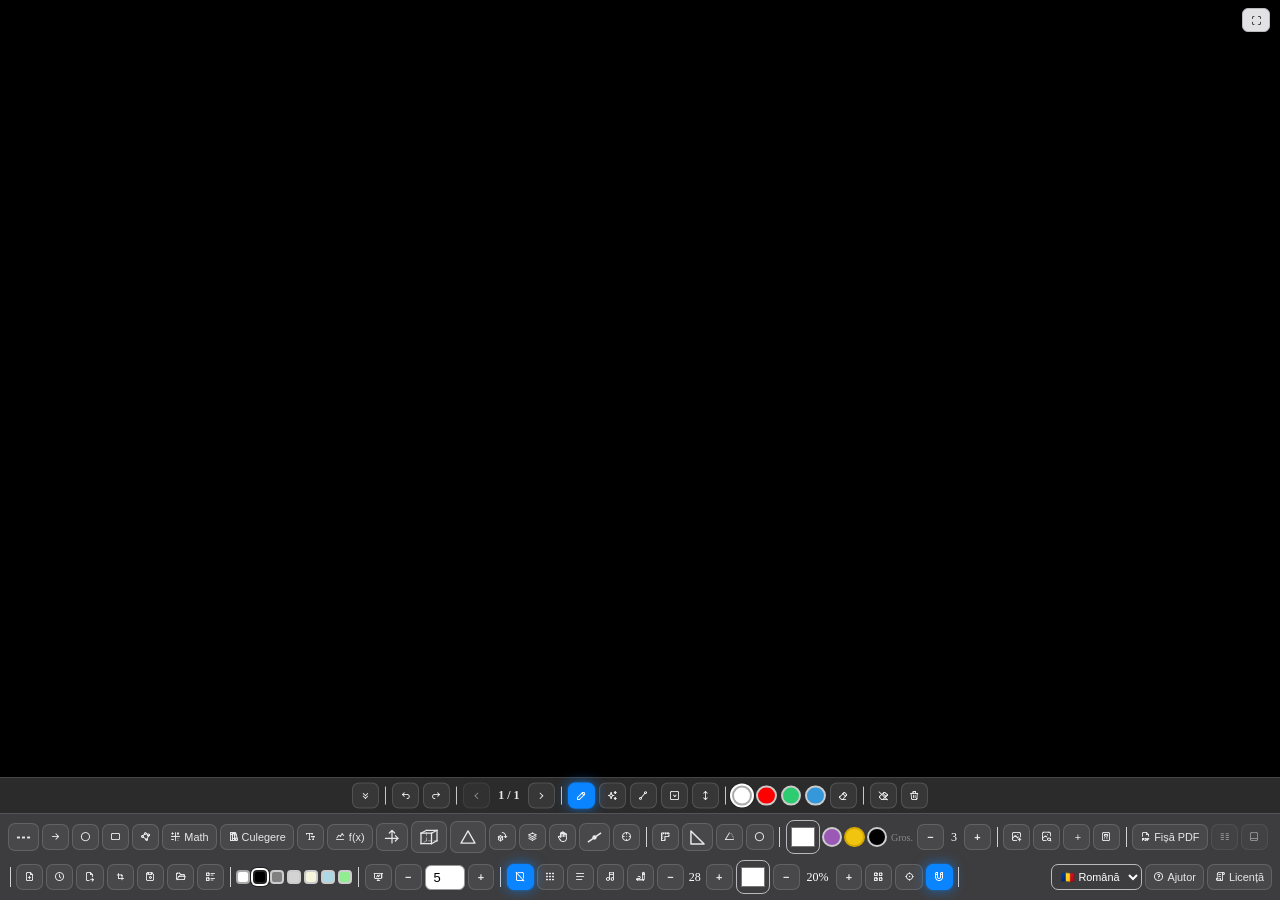
==== commit 38340b12: "Adaugare noi module Math" ====
--- a/index.html
+++ b/index.html
@@ -1066,10 +1066,13 @@
           <button class="tool" id="btn-quad-defs" style="display:flex; align-items:center; gap:8px; width:100%; text-align:left; justify-content:flex-start; padding:8px 10px;"><i class="ti ti-math-symbols"></i> Paralelogram interactiv</button>
           <button class="tool" id="btn-angle-types" style="display:flex; align-items:center; gap:8px; width:100%; text-align:left; justify-content:flex-start; padding:8px 10px;"><i class="ti ti-angle"></i> Tipuri de unghiuri + joc</button>
           <button class="tool" id="btn-parallel-lines" style="display:flex; align-items:center; gap:8px; width:100%; text-align:left; justify-content:flex-start; padding:8px 10px;"><svg width="18" height="18" viewBox="0 0 24 24" fill="none" stroke="currentColor" stroke-width="2" stroke-linecap="round"><line x1="2" y1="7" x2="22" y2="7"/><line x1="2" y1="17" x2="22" y2="17"/><line x1="7" y1="2" x2="17" y2="22"/></svg> Drepte paralele tăiate de o secantă</button>
-          <button class="tool" id="btn-mult-game" style="display:flex; align-items:center; gap:8px; width:100%; text-align:left; justify-content:flex-start; padding:8px 10px;"><i class="ti ti-multiplier-1x"></i> Tabla înmulțirii (joc)</button>
+          <button class="tool" id="btn-mult-game" style="display:flex; align-items:center; gap:8px; width:100%; text-align:left; justify-content:flex-start; padding:8px 10px;"><i class="ti ti-multiplier-1x"></i> Tabla înmulțirii și calcul (joc)</button>
           <button class="tool" id="btn-tri-lines" style="display:flex; align-items:center; gap:8px; width:100%; text-align:left; justify-content:flex-start; padding:8px 10px;"><i class="ti ti-triangle"></i> Linii importante în triunghi</button>
                     <button class="tool" id="btn-hangman" style="display:flex; align-items:center; gap:8px; width:100%; text-align:left; justify-content:flex-start; padding:8px 10px;"><i class="ti ti-abc"></i> Hangman (joc)</button>
           <button class="tool" id="btn-hanoi" style="display:flex; align-items:center; gap:8px; width:100%; text-align:left; justify-content:flex-start; padding:8px 10px;"><i class="ti ti-stack-3"></i> Turnurile din Hanoi (joc)</button>
+          <button class="tool" id="btn-balance" style="display:flex; align-items:center; gap:8px; width:100%; text-align:left; justify-content:flex-start; padding:8px 10px;"><i class="ti ti-scale"></i> Balanța (ecuații)</button>
+          <button class="tool" id="btn-area-grid" style="display:flex; align-items:center; gap:8px; width:100%; text-align:left; justify-content:flex-start; padding:8px 10px;"><i class="ti ti-grid-4x4"></i> Arii și perimetre pe caroiaj</button>
+          <button class="tool" id="btn-geo-tasks" style="display:flex; align-items:center; gap:8px; width:100%; text-align:left; justify-content:flex-start; padding:8px 10px;"><i class="ti ti-ruler-2"></i> Exerciții cu instrumente</button>
           <button class="tool" id="btn-tangram" style="display:flex; align-items:center; gap:8px; width:100%; text-align:left; justify-content:flex-start; padding:8px 10px;"><i class="ti ti-puzzle"></i> Tangram (joc)</button>
           <button class="tool" id="btn-miliardar" style="display:flex; align-items:center; gap:8px; width:100%; text-align:left; justify-content:flex-start; padding:8px 10px;"><i class="ti ti-coin"></i> Vrei să fii miliardar? (joc)</button>
         </div>
@@ -1174,6 +1177,7 @@
       <button class="tool" id="ruling-opacity-plus" title="Crește opacitatea liniaturii" style="padding:4px 5px; font-weight:700;">+</button>
       <button class="tool" id="btn-snap-grid" title="Lipire de rețea — elementele desenate se lipesc de nodurile caroiajului"><i class="ti ti-layout-grid"></i></button>
       <button class="tool" id="btn-snap-point" title="Lipire de punct — elementele desenate se lipesc de punctele speciale ale instrumentelor geometrice (diviziunea 0 a riglei, vârful unghiului drept al echerului, centrul raportorului, centrul cercului la compas)"><i class="ti ti-focus-2"></i></button>
+      <button class="tool" id="btn-snap-tools" title="Lipire între instrumente — rigla și echerul se lipesc una de alta (muchie pe muchie) ca să le poți glisa ușor, de exemplu la paralela printr-un punct"><i class="ti ti-magnet"></i></button>
     </div>
     <div class="sep"></div>
     <div class="tool-group" style="margin-left: auto;">
@@ -1283,10 +1287,12 @@
 <div id="mult-backdrop" style="display:none; position:fixed; inset:0; z-index:400; background:rgba(0,0,0,0.6); align-items:center; justify-content:center;">
   <div style="background:#1e1e22; border-radius:12px; padding:16px; width:min(640px, 96vw); max-height:96vh; overflow:auto; box-shadow:0 10px 40px rgba(0,0,0,0.4); display:flex; flex-direction:column; gap:10px; color:#fff;">
     <div style="display:flex; align-items:center; justify-content:space-between; gap:8px;">
-      <span id="mult-title" style="font-size:17px; font-weight:700;">Tabla înmulțirii — atinge rezultatul corect</span>
+      <span id="mult-title" style="font-size:17px; font-weight:700;">Calcul rapid — atinge rezultatul corect</span>
       <button id="mult-close" class="tool" style="color:#fff;">✕</button>
     </div>
     <div style="display:flex; gap:8px; flex-wrap:wrap; align-items:center; font-size:13px;">
+      <label id="mult-op-label">Operația:</label>
+      <select id="mult-op" style="background:#111; color:#fff; border:1px solid #444; border-radius:6px; padding:4px 6px;"></select>
       <label id="mult-table-label">Tabla:</label>
       <select id="mult-table" style="background:#111; color:#fff; border:1px solid #444; border-radius:6px; padding:4px 6px;"></select>
       <span style="flex:1"></span>
@@ -1365,7 +1371,7 @@
 </div>
 
 <div id="tg-backdrop" style="display:none; position:fixed; inset:0; z-index:410; background:rgba(0,0,0,0.6); align-items:center; justify-content:center;">
-  <div style="background:#1e1e22; border-radius:12px; padding:16px; width:min(700px, 96vw); max-height:96vh; overflow:auto; box-shadow:0 10px 40px rgba(0,0,0,0.4); display:flex; flex-direction:column; gap:10px; color:#fff;">
+  <div style="background:#1e1e22; border-radius:12px; padding:16px; width:min(1000px, 98vw); max-height:98vh; overflow:auto; box-shadow:0 10px 40px rgba(0,0,0,0.4); display:flex; flex-direction:column; gap:10px; color:#fff;">
     <div style="display:flex; align-items:center; justify-content:space-between; gap:8px;">
       <span id="tg-title" style="font-size:17px; font-weight:700;">Tangram</span>
       <button id="tg-close" class="tool" style="color:#fff;">✕</button>
@@ -1378,7 +1384,7 @@
       <span style="flex:1"></span>
       <span id="tg-stats" style="color:#ffcc00; font-weight:700;"></span>
     </div>
-    <svg id="tg-svg" viewBox="0 0 640 400" style="width:100%; height:auto; background:#111; border-radius:8px; touch-action:none; user-select:none;"></svg>
+    <svg id="tg-svg" viewBox="0 0 860 520" style="width:100%; height:auto; max-height:64vh; background:#111; border-radius:8px; touch-action:none; user-select:none;"></svg>
     <div id="tg-help" style="font-size:13px; color:#aaa;"></div>
     <div id="tg-msg" style="text-align:center; min-height:28px; font-size:16px;"></div>
   </div>
@@ -1407,6 +1413,87 @@
         <div style="display:flex; justify-content:center;"><button id="ml-take" class="tool" style="display:none; font-size:13px;">Mă retrag</button></div>
       </div>
       <div id="ml-ladder" style="display:flex; flex-direction:column; gap:1px; min-width:120px;"></div>
+    </div>
+  </div>
+</div>
+
+<div id="bal-backdrop" style="display:none; position:fixed; inset:0; z-index:410; background:rgba(0,0,0,0.6); align-items:center; justify-content:center;">
+  <div style="background:#1e1e22; border-radius:12px; padding:14px; width:min(640px, 96vw); max-height:96vh; overflow:auto; box-shadow:0 10px 40px rgba(0,0,0,0.4); display:flex; flex-direction:column; gap:8px; color:#fff;">
+    <div style="display:flex; align-items:center; justify-content:space-between; gap:8px;">
+      <span id="bal-title" style="font-size:17px; font-weight:700;">Balanța</span>
+      <button id="bal-close" class="tool" style="color:#fff;">✕</button>
+    </div>
+    <div style="display:flex; gap:8px; flex-wrap:wrap; align-items:center; font-size:13px;">
+      <label id="bal-level-label">Nivel:</label>
+      <select id="bal-level" style="background:#111; color:#fff; border:1px solid #444; border-radius:6px; padding:4px 6px;"></select>
+      <span style="flex:1"></span>
+      <span id="bal-stats" style="color:#ffcc00; font-weight:700;"></span>
+    </div>
+    <div id="bal-eq" style="text-align:center; font-size:30px; font-weight:800;"></div>
+    <svg id="bal-svg" viewBox="0 0 600 340" style="width:100%; height:auto; max-height:46vh; background:#111; border-radius:8px;"></svg>
+    <div style="display:flex; gap:6px; justify-content:center; flex-wrap:wrap;">
+      <button id="bal-m-left" class="tool" style="border:1px solid #444; border-radius:8px; font-size:13px;"></button>
+      <button id="bal-m-both" class="tool" style="border:1px solid #444; border-radius:8px; font-size:13px;"></button>
+      <button id="bal-m-right" class="tool" style="border:1px solid #444; border-radius:8px; font-size:13px;"></button>
+    </div>
+    <div id="bal-ops" style="display:grid; grid-template-columns:auto 1fr; gap:6px 10px; align-items:center; font-size:13px;">
+      <span id="bal-l-u"></span><span style="display:flex; gap:6px;"><button class="tool" data-op="u" data-k="1" style="border:1px solid #666; border-radius:8px; min-width:44px; font-size:16px;">− 1</button><button class="tool" data-op="u" data-k="2" style="border:1px solid #666; border-radius:8px; min-width:44px; font-size:16px;">− 2</button><button class="tool" data-op="u" data-k="5" style="border:1px solid #666; border-radius:8px; min-width:44px; font-size:16px;">− 5</button></span>
+      <span id="bal-l-x"></span><span style="display:flex; gap:6px;"><button class="tool" data-op="x" data-k="1" style="border:1px solid #4da6ff; border-radius:8px; min-width:44px; font-size:16px;">− x</button><button class="tool" data-op="x" data-k="2" style="border:1px solid #4da6ff; border-radius:8px; min-width:44px; font-size:16px;">− 2x</button></span>
+      <span id="bal-l-d"></span><span style="display:flex; gap:6px;"><button class="tool" data-op="d" data-k="2" style="border:1px solid #6cc28f; border-radius:8px; min-width:44px; font-size:16px;">÷ 2</button><button class="tool" data-op="d" data-k="3" style="border:1px solid #6cc28f; border-radius:8px; min-width:44px; font-size:16px;">÷ 3</button><button class="tool" data-op="d" data-k="4" style="border:1px solid #6cc28f; border-radius:8px; min-width:44px; font-size:16px;">÷ 4</button><button class="tool" data-op="d" data-k="5" style="border:1px solid #6cc28f; border-radius:8px; min-width:44px; font-size:16px;">÷ 5</button></span>
+    </div>
+    <div id="bal-msg" style="text-align:center; min-height:38px; font-size:14px; color:#ccc;"></div>
+    <div style="display:flex; justify-content:center;"><button id="bal-next" class="tool" style="display:none;">Următoarea ›</button></div>
+  </div>
+</div>
+
+<div id="ap-backdrop" style="display:none; position:fixed; inset:0; z-index:410; background:rgba(0,0,0,0.6); align-items:center; justify-content:center;">
+  <div style="background:#1e1e22; border-radius:12px; padding:14px; width:min(640px, 96vw); max-height:96vh; overflow:auto; box-shadow:0 10px 40px rgba(0,0,0,0.4); display:flex; flex-direction:column; gap:8px; color:#fff;">
+    <div style="display:flex; align-items:center; justify-content:space-between; gap:8px;">
+      <span id="ap-title" style="font-size:17px; font-weight:700;">Arii și perimetre pe caroiaj</span>
+      <button id="ap-close" class="tool" style="color:#fff;">✕</button>
+    </div>
+    <div style="display:flex; gap:8px; flex-wrap:wrap; align-items:center; font-size:13px;">
+      <label id="ap-mode-label">Exercițiu:</label>
+      <select id="ap-mode" style="background:#111; color:#fff; border:1px solid #444; border-radius:6px; padding:4px 6px;"></select>
+      <label id="ap-level-label">Nivel:</label>
+      <select id="ap-level" style="background:#111; color:#fff; border:1px solid #444; border-radius:6px; padding:4px 6px;"></select>
+      <span style="flex:1"></span>
+      <span id="ap-stats" style="color:#ffcc00; font-weight:700;"></span>
+    </div>
+    <div id="ap-q" style="text-align:center; font-size:17px; font-weight:700;"></div>
+    <svg id="ap-svg" viewBox="0 0 480 360" style="width:100%; height:auto; max-height:52vh; background:#111; border-radius:8px; touch-action:none;"></svg>
+    <div id="ap-live" style="text-align:center; color:#9ec5ff; font-size:14px; min-height:18px;"></div>
+    <div style="display:flex; gap:12px; align-items:center; justify-content:center; flex-wrap:wrap;">
+      <span id="ap-in-a-wrap" style="display:none; align-items:center; gap:6px;"><span id="ap-a-label">Aria =</span><input id="ap-a" type="text" inputmode="decimal" style="width:80px; background:#111; color:#fff; border:1px solid #555; border-radius:6px; padding:6px 8px; font-size:18px;"> cm²</span>
+      <span id="ap-in-p-wrap" style="display:none; align-items:center; gap:6px;"><span id="ap-p-label">Perimetrul =</span><input id="ap-p" type="text" inputmode="decimal" style="width:80px; background:#111; color:#fff; border:1px solid #555; border-radius:6px; padding:6px 8px; font-size:18px;"> cm</span>
+      <button id="ap-check" class="tool" style="border:1px solid #3b82f6; border-radius:8px; font-weight:700;">Verifică</button>
+      <button id="ap-clear" class="tool" style="display:none; border-radius:8px;">Șterge</button>
+    </div>
+    <div id="ap-msg" style="text-align:center; min-height:38px; font-size:14px; color:#ccc;"></div>
+    <div style="display:flex; justify-content:center;"><button id="ap-next" class="tool" style="display:none;">Următoarea ›</button></div>
+  </div>
+</div>
+
+<div id="gt-panel" style="display:none; position:fixed; top:56px; right:8px; z-index:300; width:min(280px, calc(100vw - 16px)); background:rgba(30,30,34,0.93); color:#fff; border:1px solid #3a3a42; border-radius:12px; box-shadow:0 8px 30px rgba(0,0,0,0.5); flex-direction:column; gap:8px; padding:10px;">
+  <div style="display:flex; align-items:center; gap:8px;">
+    <button id="gt-fold" class="tool" style="color:#fff;">▾</button>
+    <span id="gt-title" style="font-weight:700; font-size:15px; flex:1;">Exerciții cu instrumente</span>
+    <span id="gt-stats" style="color:#ffcc00; font-weight:700; font-size:12px;"></span>
+    <button id="gt-close" class="tool" style="color:#fff;">✕</button>
+  </div>
+  <div id="gt-body" style="display:flex; flex-direction:column; gap:8px;">
+    <div id="gt-text" style="font-size:15px; line-height:1.35;"></div>
+    <div id="gt-tools" style="font-size:12px; color:#9aa4b2;"></div>
+    <div id="gt-ans-row" style="display:none; gap:6px; align-items:center;">
+      <input id="gt-ans" type="text" inputmode="decimal" placeholder="?" style="width:90px; background:#111; color:#fff; border:1px solid #555; border-radius:6px; padding:6px 8px; font-size:16px;">
+      <span id="gt-unit" style="color:#ccc;"></span>
+    </div>
+    <div id="gt-msg" style="font-size:13px; min-height:18px;"></div>
+    <div id="gt-cap" style="font-size:13px; color:#69f0ae; min-height:0;"></div>
+    <button id="gt-demo" class="tool" style="display:none; border:1px solid #69f0ae; color:#69f0ae; border-radius:8px;">▶ Arată cum</button>
+    <div style="display:flex; gap:8px;">
+      <button id="gt-verify" class="tool" style="flex:1; font-weight:700; border:1px solid #3b82f6; border-radius:8px;">Verifică</button>
+      <button id="gt-next" class="tool" style="flex:1; border-radius:8px;">Altă sarcină ›</button>
     </div>
   </div>
 </div>
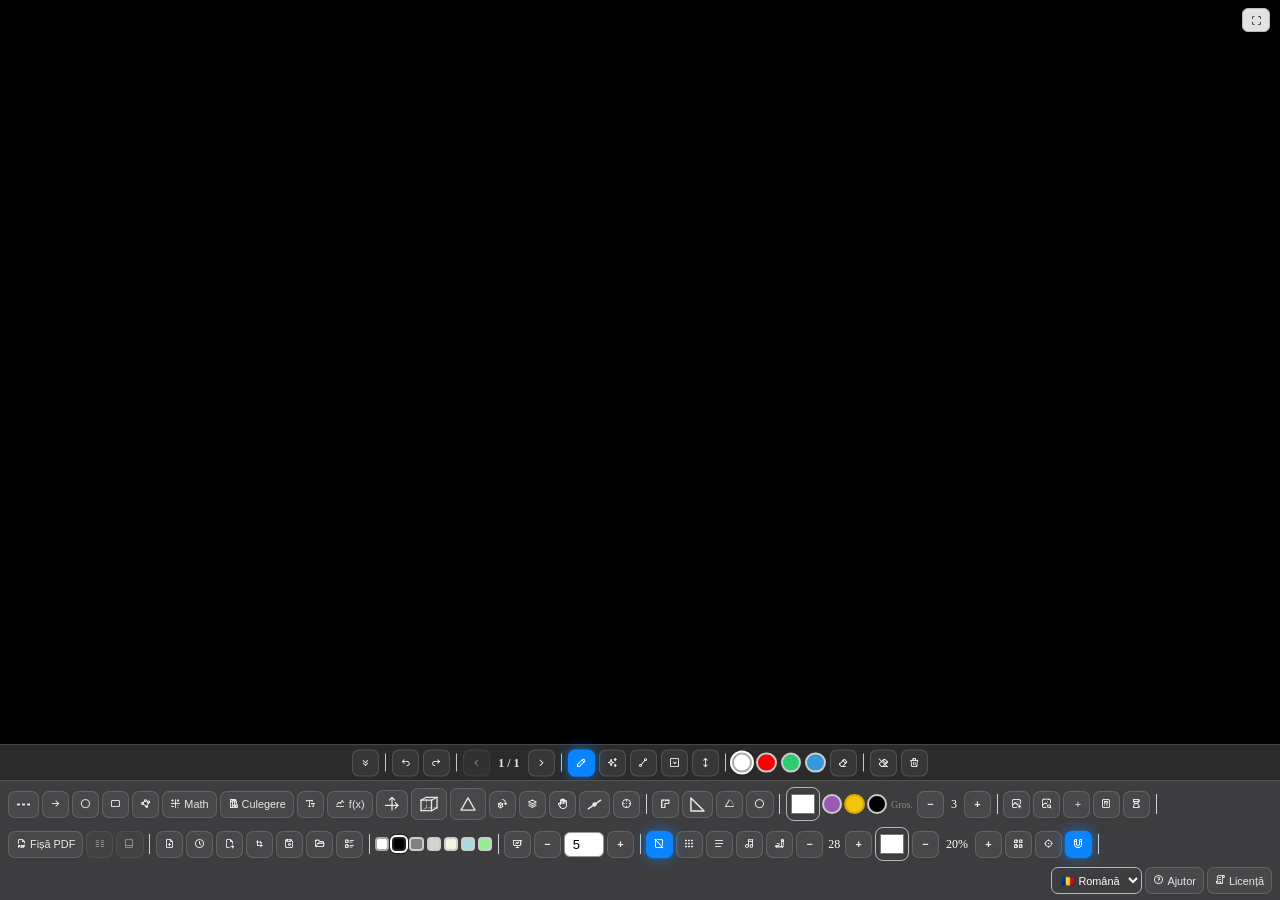
==== commit bd00f383: "Rezolvare bug" ====
--- a/index.html
+++ b/index.html
@@ -447,6 +447,31 @@
     #text-overlay .text-toolbar button.align-right { text-align: right; min-width: 28px; }
     #text-overlay .text-toolbar button.active-align { background: #d0e0f5; border-color: #0055cc; }
 
+    #timer-overlay {
+      position: absolute; display: none; z-index: 21; top: 70px; left: 50%; transform: translateX(-50%);
+      background: #ffffff; color: #222; border: 2px solid #0055cc; border-radius: 10px; padding: 10px;
+      box-shadow: 0 4px 24px rgba(0,0,0,0.25); width: 250px; user-select: none;
+    }
+    #timer-overlay .tm-header { display: flex; align-items: center; justify-content: space-between; font-size: 13px; font-weight: 600; margin-bottom: 8px; padding-bottom: 6px; border-bottom: 1px solid #d0d0d8; cursor: move; touch-action: none; }
+    #timer-overlay .tm-header button, #timer-overlay .tm-btn { border: 1px solid #d0d0d8; background: #f7f7fa; color: #222; border-radius: 6px; cursor: pointer; font-size: 13px; }
+    #timer-overlay .tm-header button { width: 24px; height: 24px; }
+    #timer-overlay .tm-btn { padding: 7px 10px; font-weight: 600; }
+    #timer-overlay .tm-btn:hover, #timer-overlay .tm-header button:hover { background: #ececf4; }
+    #timer-overlay .tm-display { font-size: 44px; font-weight: 700; text-align: center; font-variant-numeric: tabular-nums; letter-spacing: 1px; padding: 4px 0 2px; }
+    #timer-overlay.tm-done { border-color: #d32f2f; }
+    #timer-overlay.tm-done .tm-display { color: #d32f2f; animation: tm-blink .6s steps(2, start) infinite; }
+    @keyframes tm-blink { to { visibility: hidden; } }
+    #timer-overlay .tm-status { text-align: center; font-size: 12px; color: #777; min-height: 16px; margin-bottom: 6px; }
+    #timer-overlay .tm-set { display: flex; align-items: center; justify-content: center; gap: 6px; margin-bottom: 8px; font-size: 13px; }
+    #timer-overlay .tm-set input { width: 52px; text-align: center; font-size: 18px; padding: 4px; border: 1px solid #d0d0d8; border-radius: 6px; background: #fff; color: #222; }
+    #timer-overlay .tm-presets { display: flex; gap: 6px; justify-content: center; margin-bottom: 8px; flex-wrap: wrap; }
+    #timer-overlay .tm-presets .tm-btn { padding: 4px 8px; font-size: 12px; }
+    #timer-overlay .tm-actions { display: flex; gap: 6px; }
+    #timer-overlay .tm-actions .tm-btn { flex: 1; }
+    #timer-overlay #tm-start { background: #0055cc; color: #fff; border-color: #0055cc; }
+    #timer-overlay #tm-start:hover { background: #0044a6; }
+    #btn-timer.tm-running { color: #0055cc; border-color: #0055cc; }
+    #btn-timer.tm-ringing { color: #fff; background: #d32f2f; border-color: #d32f2f; }
     #calc-overlay {
       position: absolute;
       display: none;
@@ -952,6 +977,20 @@
       <span style="white-space:nowrap;">123</span>
     </label>
 
+    <div id="timer-overlay">
+      <div class="tm-header"><span id="tm-title">⏱ Cronometru</span><button id="tm-close" title="Închide">✕</button></div>
+      <div class="tm-display" id="tm-display">05:00</div>
+      <div class="tm-status" id="tm-status"></div>
+      <div class="tm-set" id="tm-set">
+        <input type="number" id="tm-min" min="0" max="999" value="5" aria-label="Minute"> <span id="tm-min-l">min</span>
+        <input type="number" id="tm-sec" min="0" max="59" value="0" aria-label="Secunde"> <span id="tm-sec-l">sec</span>
+      </div>
+      <div class="tm-presets" id="tm-presets">
+        <button class="tm-btn" data-sec="60">1 min</button><button class="tm-btn" data-sec="180">3 min</button><button class="tm-btn" data-sec="300">5 min</button><button class="tm-btn" data-sec="600">10 min</button><button class="tm-btn" data-sec="900">15 min</button>
+      </div>
+      <div class="tm-actions"><button class="tm-btn" id="tm-start">Pornește</button><button class="tm-btn" id="tm-reset">Resetare</button></div>
+    </div>
+
     <div id="calc-overlay">
       <div class="calc-header">
         <span id="calc-header-title">🧮 Calculator</span>
@@ -1072,6 +1111,7 @@
           <button class="tool" id="btn-hanoi" style="display:flex; align-items:center; gap:8px; width:100%; text-align:left; justify-content:flex-start; padding:8px 10px;"><i class="ti ti-stack-3"></i> Turnurile din Hanoi (joc)</button>
           <button class="tool" id="btn-balance" style="display:flex; align-items:center; gap:8px; width:100%; text-align:left; justify-content:flex-start; padding:8px 10px;"><i class="ti ti-scale"></i> Balanța (ecuații)</button>
           <button class="tool" id="btn-area-grid" style="display:flex; align-items:center; gap:8px; width:100%; text-align:left; justify-content:flex-start; padding:8px 10px;"><i class="ti ti-grid-4x4"></i> Arii și perimetre pe caroiaj</button>
+          <button class="tool" id="btn-visual-demos" style="display:flex; align-items:center; gap:8px; width:100%; text-align:left; justify-content:flex-start; padding:8px 10px;"><i class="ti ti-player-play"></i> Demonstrații vizuale</button>
           <button class="tool" id="btn-geo-tasks" style="display:flex; align-items:center; gap:8px; width:100%; text-align:left; justify-content:flex-start; padding:8px 10px;"><i class="ti ti-ruler-2"></i> Exerciții cu instrumente</button>
           <button class="tool" id="btn-tangram" style="display:flex; align-items:center; gap:8px; width:100%; text-align:left; justify-content:flex-start; padding:8px 10px;"><i class="ti ti-puzzle"></i> Tangram (joc)</button>
           <button class="tool" id="btn-miliardar" style="display:flex; align-items:center; gap:8px; width:100%; text-align:left; justify-content:flex-start; padding:8px 10px;"><i class="ti ti-coin"></i> Vrei să fii miliardar? (joc)</button>
@@ -1125,6 +1165,7 @@
       <input type="file" id="file-input" accept="image/*" style="display:none">
       <button class="tool" id="btn-upload-multi" style="color:#006600; border-color:#006600;"><i class="ti ti-photos"></i> +</button>
       <button class="tool" id="btn-calculator" title="Calculator"><i class="ti ti-calculator"></i></button>
+      <button class="tool" id="btn-timer" title="Cronometru cu alarmă"><i class="ti ti-hourglass-high"></i></button>
       <input type="file" id="file-input-multi" accept="image/*" multiple style="display:none">
     </div>
     <div class="sep"></div>
@@ -1231,16 +1272,16 @@
     </svg>
     <label style="display:flex; align-items:center; gap:6px; color:#ccc; font-size:13px; justify-content:center; cursor:pointer;">
       <input type="checkbox" id="quad-show-all">
-      Arată toate laturile și unghiurile
+      <span data-tr>Arată toate laturile și unghiurile</span>
     </label>
     <div style="display:flex; gap:8px; flex-wrap:wrap; justify-content:center;">
-      <button id="quad-to-rect" class="tool" style="flex:1; min-width:110px;">→ Dreptunghi</button>
-      <button id="quad-to-rhombus" class="tool" style="flex:1; min-width:110px;">→ Romb</button>
-      <button id="quad-to-square" class="tool" style="flex:1; min-width:110px;">→ Pătrat</button>
-      <button id="quad-reset" class="tool" style="flex:1; min-width:110px;">↺ Resetează</button>
-      <button id="quad-level-diag" class="tool" style="flex:1; min-width:150px;">⟷ Diagonala mică orizontală</button>
-    </div>
-    <div style="color:#999; font-size:12px; text-align:center;">Trage vârfurile portocalii pentru a schimba forma — numele se actualizează live.</div>
+      <button id="quad-to-rect" class="tool" style="flex:1; min-width:110px;" data-tr>→ Dreptunghi</button>
+      <button id="quad-to-rhombus" class="tool" style="flex:1; min-width:110px;" data-tr>→ Romb</button>
+      <button id="quad-to-square" class="tool" style="flex:1; min-width:110px;" data-tr>→ Pătrat</button>
+      <button id="quad-reset" class="tool" style="flex:1; min-width:110px;" data-tr>↺ Resetează</button>
+      <button id="quad-level-diag" class="tool" style="flex:1; min-width:150px;" data-tr>⟷ Diagonala mică orizontală</button>
+    </div>
+    <div style="color:#999; font-size:12px; text-align:center;" data-tr>Trage vârfurile portocalii pentru a schimba forma — numele se actualizează live.</div>
   </div>
 </div>
 
@@ -1250,7 +1291,7 @@
       <span style="display:flex; gap:6px; align-items:center;"><button id="at-tab-explore" class="tool" style="color:#fff; font-weight:700;">Explorează</button><button id="at-tab-game" class="tool" style="color:#fff; font-weight:700;">🎮 Joc</button></span>
       <button id="angle-types-close" class="tool" style="color:#fff;">✕</button>
     </div>
-    <div id="at-explore" style="display:flex; flex-direction:column; gap:10px;"><div id="angle-type-name" style="color:#fff; font-size:17px; font-weight:700; text-align:center;">Ascuțit</div>
+    <div id="at-explore" style="display:flex; flex-direction:column; gap:10px;"><div id="angle-type-name" style="color:#fff; font-size:17px; font-weight:700; text-align:center;" data-tr>Ascuțit</div>
     <svg id="angle-svg" viewBox="0 0 400 260" style="width:100%; height:auto; background:#111; border-radius:8px; touch-action:none;">
       <line id="angle-fixed-ray" stroke="#4da6ff" stroke-width="2.5"/>
       <line id="angle-moving-ray" stroke="#4da6ff" stroke-width="2.5"/>
@@ -1260,13 +1301,13 @@
       <text id="angle-value-label" fill="#ffcc00" font-size="16" font-weight="700"></text>
     </svg>
     <div style="display:flex; gap:6px; flex-wrap:wrap; justify-content:center;">
-      <button id="angle-set-null" class="tool" style="flex:1; min-width:80px;">Nul (0°)</button>
-      <button id="angle-set-acute" class="tool" style="flex:1; min-width:80px;">Ascuțit</button>
-      <button id="angle-set-right" class="tool" style="flex:1; min-width:80px;">Drept (90°)</button>
-      <button id="angle-set-obtuse" class="tool" style="flex:1; min-width:80px;">Obtuz</button>
-      <button id="angle-set-straight" class="tool" style="flex:1; min-width:80px;">Alungit (180°)</button>
-    </div>
-    <div style="color:#999; font-size:12px; text-align:center;">Trage punctul portocaliu ca să schimbi unghiul — tipul se actualizează live.</div>
+      <button id="angle-set-null" class="tool" style="flex:1; min-width:80px;" data-tr>Nul (0°)</button>
+      <button id="angle-set-acute" class="tool" style="flex:1; min-width:80px;" data-tr>Ascuțit</button>
+      <button id="angle-set-right" class="tool" style="flex:1; min-width:80px;" data-tr>Drept (90°)</button>
+      <button id="angle-set-obtuse" class="tool" style="flex:1; min-width:80px;" data-tr>Obtuz</button>
+      <button id="angle-set-straight" class="tool" style="flex:1; min-width:80px;" data-tr>Alungit (180°)</button>
+    </div>
+    <div style="color:#999; font-size:12px; text-align:center;" data-tr>Trage punctul portocaliu ca să schimbi unghiul — tipul se actualizează live.</div>
     </div>
   <div id="at-game" style="display:none; flex-direction:column; gap:10px; color:#fff;">
     <div style="display:flex; gap:8px; flex-wrap:wrap; align-items:center; font-size:13px;">
@@ -1474,6 +1515,25 @@
   </div>
 </div>
 
+<div id="dv-backdrop" style="display:none; position:fixed; inset:0; z-index:410; background:rgba(0,0,0,0.6); align-items:center; justify-content:center;">
+  <div style="background:#1e1e22; border-radius:12px; padding:14px; width:min(680px, 98vw); max-height:96vh; overflow:auto; box-shadow:0 10px 40px rgba(0,0,0,0.4); display:flex; flex-direction:column; gap:8px; color:#fff;">
+    <div style="display:flex; align-items:center; justify-content:space-between; gap:8px;">
+      <span id="dv-title" style="font-size:17px; font-weight:700;">Demonstrații vizuale</span>
+      <button id="dv-close" class="tool" style="color:#fff;">✕</button>
+    </div>
+    <select id="dv-sel" style="background:#111; color:#fff; border:1px solid #444; border-radius:6px; padding:6px 8px; font-size:14px; max-width:100%;"></select>
+    <svg id="dv-svg" viewBox="0 0 600 400" style="width:100%; height:auto; max-height:56vh; background:#111; border-radius:8px;"></svg>
+    <div id="dv-cap" style="text-align:center; min-height:44px; font-size:15px; color:#e8e8ee; line-height:1.35;"></div>
+    <div style="display:flex; gap:8px; align-items:center;">
+      <button id="dv-reset" class="tool" title="Reia" style="color:#fff;">⏮</button>
+      <button id="dv-prev" class="tool" title="Pasul anterior" style="color:#fff;">◀</button>
+      <button id="dv-play" class="tool" style="color:#fff; min-width:40px; font-size:18px;">▶</button>
+      <button id="dv-next" class="tool" title="Pasul următor" style="color:#fff;">▶|</button>
+      <input id="dv-t" type="range" min="0" max="1000" value="0" style="flex:1;">
+    </div>
+  </div>
+</div>
+
 <div id="gt-panel" style="display:none; position:fixed; top:56px; right:8px; z-index:300; width:min(280px, calc(100vw - 16px)); background:rgba(30,30,34,0.93); color:#fff; border:1px solid #3a3a42; border-radius:12px; box-shadow:0 8px 30px rgba(0,0,0,0.5); flex-direction:column; gap:8px; padding:10px;">
   <div style="display:flex; align-items:center; gap:8px;">
     <button id="gt-fold" class="tool" style="color:#fff;">▾</button>
@@ -1501,7 +1561,7 @@
 <div id="parallel-lines-backdrop" style="display:none; position:fixed; inset:0; z-index:400; background:rgba(0,0,0,0.6); align-items:center; justify-content:center;">
   <div style="background:#1e1e22; border-radius:12px; padding:16px; width:min(640px, 94vw); box-shadow:0 10px 40px rgba(0,0,0,0.4); display:flex; flex-direction:column; gap:10px;">
     <div style="display:flex; align-items:center; justify-content:space-between;">
-      <span style="color:#fff; font-size:17px; font-weight:700;">Drepte paralele tăiate de o secantă</span>
+      <span style="color:#fff; font-size:17px; font-weight:700;" data-tr>Drepte paralele tăiate de o secantă</span>
       <button id="parallel-lines-close" class="tool" style="color:#fff;">✕</button>
     </div>
     <svg id="parallel-svg" viewBox="0 0 440 320" style="width:100%; height:auto; background:#111; border-radius:8px; touch-action:none;">
@@ -1529,29 +1589,29 @@
       <text id="pl-overlap-indicator" x="220" y="60" text-anchor="middle" font-size="15" font-weight="700" fill="#5fff8f" style="display:none;">✓ Dreptele sunt suprapuse</text>
       <g id="pl-angle-labels"></g>
     </svg>
-    <button id="pl-animate-translate" class="tool" style="font-weight:700;">▶ Translatează rețeaua de unghiuri (glisare pe secantă)</button>
+    <button id="pl-animate-translate" class="tool" style="font-weight:700;" data-tr>▶ Translatează rețeaua de unghiuri (glisare pe secantă)</button>
     <div style="display:flex; gap:6px; flex-wrap:wrap; justify-content:center;">
-      <button id="pl-show-corresponding" class="tool" style="flex:1; min-width:140px;">Corespondente</button>
-      <button id="pl-show-alt-int" class="tool" style="flex:1; min-width:140px;">Alterne interne</button>
-      <button id="pl-show-alt-ext" class="tool" style="flex:1; min-width:140px;">Alterne externe</button>
-      <button id="pl-show-same-int" class="tool" style="flex:1; min-width:140px;">Interne, aceeași secantă</button>
-      <button id="pl-show-same-ext" class="tool" style="flex:1; min-width:140px;">Externe, aceeași secantă</button>
-      <button id="pl-show-none" class="tool" style="flex:1; min-width:100px;">Niciuna</button>
+      <button id="pl-show-corresponding" class="tool" style="flex:1; min-width:140px;" data-tr>Corespondente</button>
+      <button id="pl-show-alt-int" class="tool" style="flex:1; min-width:140px;" data-tr>Alterne interne</button>
+      <button id="pl-show-alt-ext" class="tool" style="flex:1; min-width:140px;" data-tr>Alterne externe</button>
+      <button id="pl-show-same-int" class="tool" style="flex:1; min-width:140px;" data-tr>Interne, aceeași secantă</button>
+      <button id="pl-show-same-ext" class="tool" style="flex:1; min-width:140px;" data-tr>Externe, aceeași secantă</button>
+      <button id="pl-show-none" class="tool" style="flex:1; min-width:100px;" data-tr>Niciuna</button>
     </div>
     <div style="display:flex; gap:8px; flex-wrap:wrap; justify-content:center;">
       <label style="display:flex; align-items:center; gap:6px; color:#ccc; font-size:13px; cursor:pointer;">
         <input type="checkbox" id="pl-toggle-parallel" checked>
-        Drepte paralele (debifează pentru neparalele)
+        <span data-tr>Drepte paralele (debifează pentru neparalele)</span>
       </label>
-      <button id="pl-animate-coincide" class="tool">⬇ Suprapune dreptele (automat)</button>
+      <button id="pl-animate-coincide" class="tool" data-tr>⬇ Suprapune dreptele (automat)</button>
     </div>
     <div style="display:flex; align-items:center; gap:8px;">
-      <span style="color:#999; font-size:12px; white-space:nowrap;">Dreapta 2 ↕</span>
+      <span style="color:#999; font-size:12px; white-space:nowrap;" data-tr>Dreapta 2 ↕</span>
       <input type="range" id="pl-overlap-slider" min="0" max="100" value="0" style="flex:1;">
-      <span style="color:#999; font-size:12px; white-space:nowrap;">suprapusă</span>
+      <span style="color:#999; font-size:12px; white-space:nowrap;" data-tr>suprapusă</span>
     </div>
     <div id="pl-note" style="color:#9b6bff; font-size:13px; text-align:center; min-height:34px;"></div>
-    <div style="color:#999; font-size:12px; text-align:center;">Trage oricare din cele două capete portocalii ca să înclini secanta — unghiurile se recalculează live.</div>
+    <div style="color:#999; font-size:12px; text-align:center;" data-tr>Trage oricare din cele două capete portocalii ca să înclini secanta — unghiurile se recalculează live.</div>
   </div>
 </div>
 
@@ -1559,10 +1619,10 @@
   <div style="background:#1e1e22; border-radius:12px; padding:16px; width:min(680px, 92vw); max-height:82vh; display:flex; flex-direction:column; box-shadow:0 10px 40px rgba(0,0,0,0.4);">
     <div style="display:flex; align-items:center; gap:8px; margin-bottom:10px;">
       <input type="text" id="image-search-input" placeholder="Caută o imagine (ex. triunghi, celula, hartă...)" style="flex:1; padding:9px 12px; border-radius:8px; border:1px solid #555; background:#2a2a2e; color:#fff; font-size:14px;">
-      <button id="image-search-go" class="tool" style="background:#2d7dd2; color:#fff; border-color:#2d7dd2;">Caută</button>
+      <button id="image-search-go" class="tool" style="background:#2d7dd2; color:#fff; border-color:#2d7dd2;" data-tr>Caută</button>
       <button id="image-search-close" class="tool" style="color:#fff;">✕</button>
     </div>
-    <div id="image-search-status" style="color:#999; font-size:12px; margin-bottom:6px;">Rezultate de la Wikimedia Commons — imagini libere, cu sursă și licență documentate.</div>
+    <div id="image-search-status" style="color:#999; font-size:12px; margin-bottom:6px;" data-tr>Rezultate de la Wikimedia Commons — imagini libere, cu sursă și licență documentate.</div>
     <div id="image-search-results" style="display:grid; grid-template-columns:repeat(auto-fill, minmax(90px, 1fr)); gap:6px; overflow-y:auto; flex:1;"></div>
     <button id="image-search-add-btn" style="display:none; margin-top:10px; padding:10px; border-radius:8px; border:none; background:#2d7dd2; color:#fff; font-size:14px; font-weight:600; cursor:pointer;"></button>
   </div>
@@ -1572,7 +1632,7 @@
 
 <div id="capture-overlay" style="display:none; position:fixed; inset:0; z-index:500; background:#000; cursor:crosshair;">
   <canvas id="capture-canvas" style="position:absolute; top:0; left:0; width:100%; height:100%;"></canvas>
-  <div id="capture-hint" style="position:fixed; top:16px; left:50%; transform:translateX(-50%); background:rgba(20,20,24,0.85); color:#fff; padding:8px 16px; border-radius:8px; font-size:14px; pointer-events:none;">Trage pentru a selecta zona dorită, apoi apasă Enter, dublu-clic pe ea, sau apasă în afara ei — Esc pentru anulare</div>
+  <div id="capture-hint" style="position:fixed; top:16px; left:50%; transform:translateX(-50%); background:rgba(20,20,24,0.85); color:#fff; padding:8px 16px; border-radius:8px; font-size:14px; pointer-events:none;" data-tr>Trage pentru a selecta zona dorită, apoi apasă Enter, dublu-clic pe ea, sau apasă în afara ei — Esc pentru anulare</div>
 </div>
 <div id="clock-display" style="display:none; position:fixed; top:10px; left:14px; z-index:30; font-size:20px; font-weight:600; color:#fff; background:rgba(30,30,34,0.75); padding:5px 12px; border-radius:8px; font-variant-numeric:tabular-nums; pointer-events:auto; user-select:none; cursor:pointer;" title="Atinge pentru a schimba colțul"></div>
 <div id="angle-readout"></div>
@@ -1584,7 +1644,7 @@
   <div id="confirm-modal">
     <p id="confirm-modal-msg"></p>
     <div class="confirm-modal-actions">
-      <button class="cancel" id="confirm-modal-cancel">Anulează</button>
+      <button class="cancel" id="confirm-modal-cancel" data-tr>Anulează</button>
       <button class="ok" id="confirm-modal-ok">Confirmă</button>
     </div>
   </div>
@@ -1621,8 +1681,8 @@
     <p id="goto-page-title">Sari la pagina</p>
     <input type="number" id="goto-page-input" min="1" inputmode="numeric">
     <div class="confirm-modal-actions">
-      <button class="cancel" id="goto-page-cancel">Anulează</button>
-      <button class="ok" id="goto-page-ok">Sari</button>
+      <button class="cancel" id="goto-page-cancel" data-tr>Anulează</button>
+      <button class="ok" id="goto-page-ok" data-tr>Sari</button>
     </div>
   </div>
 </div>
@@ -1789,7 +1849,7 @@
     </div>
     <div id="fn-error-msg"></div>
     <div class="fn-modal-actions">
-      <button class="cancel" id="fn-cancel-btn">Anulează</button>
+      <button class="cancel" id="fn-cancel-btn" data-tr>Anulează</button>
       <button class="ok" id="fn-ok-btn">✓ Reprezintă grafic</button>
     </div>
   </div>
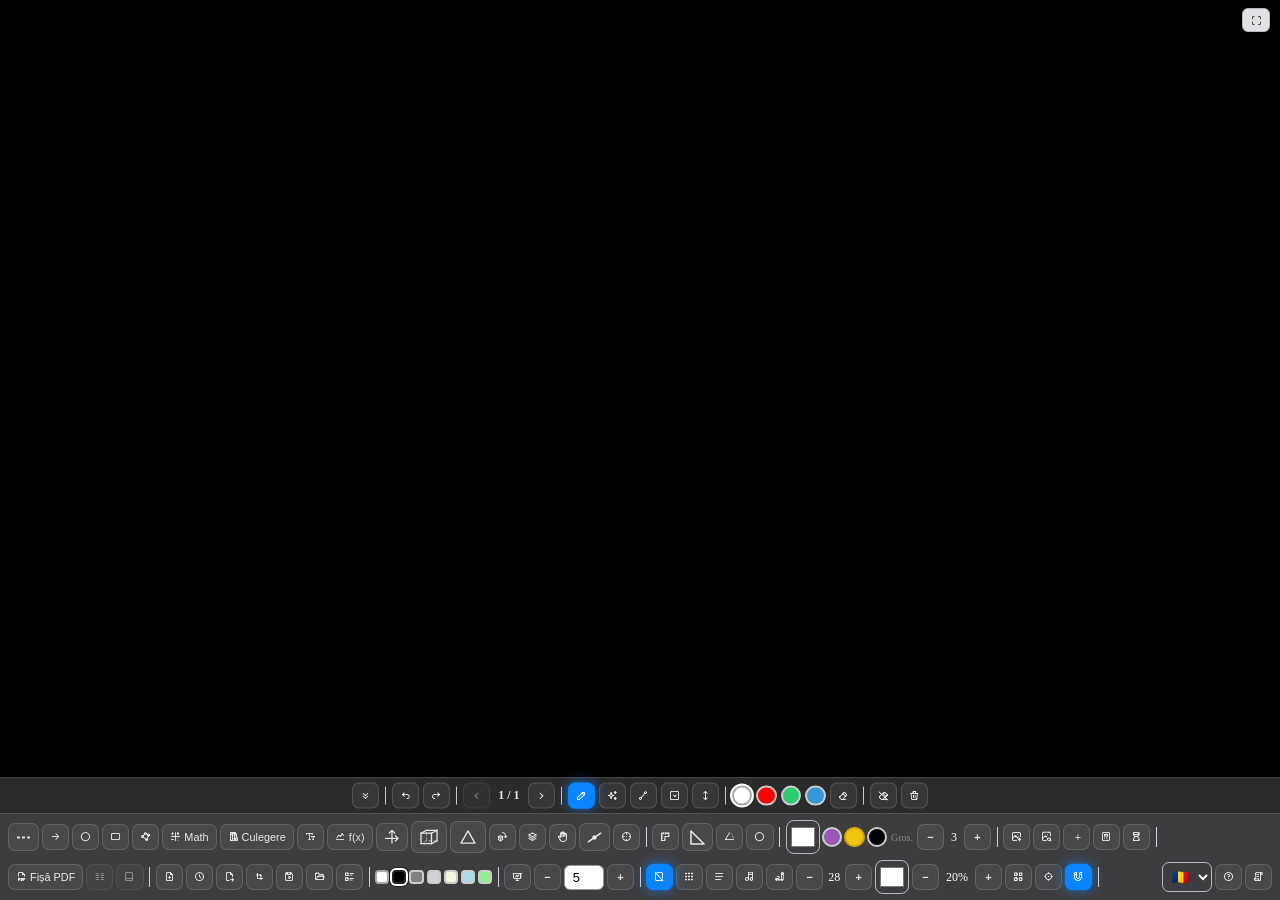
==== commit e0afeed2: "Optimizare spatiu de lucru" ====
--- a/index.html
+++ b/index.html
@@ -190,6 +190,7 @@
     #sol-card .sol-card-x { border: 0; background: transparent; color: #fff; font-size: 22px; line-height: 1; width: 30px; height: 28px; cursor: pointer; }
     #sol-card .sol-card-b { overflow: auto; max-height: calc(52vh - 40px); touch-action: pan-y; -webkit-overflow-scrolling: touch; }
     #sol-card .sol-card-b img { display: block; max-width: 100%; height: auto; margin: 0 auto; }
+    .pdf-scrollbar-track { display: none !important; }   /* fără bară de derulare: se atinge din greșeală; rămân săgețile */
     .pdf-scrollbar-track { position: absolute; top: 4px; right: 2px; bottom: 4px; width: 14px; z-index: 7; opacity: 0; transition: opacity 0.25s ease; cursor: pointer; touch-action: none; }
     .pdf-pane.has-doc .pdf-scrollbar-track { opacity: 1; }
     .pdf-scrollbar-thumb { position: absolute; left: 3px; width: 8px; min-height: 24px; background: rgba(130,130,140,0.6); border-radius: 4px; pointer-events: none; }
@@ -871,6 +872,7 @@
       cursor: pointer;
       min-height: clamp(22px, 2.1vw, 30px);
       flex-shrink: 0;
+      width: auto; font-size: clamp(13px, 1.1vw, 16px);
     }
     #lang-select:hover { background: #e2e2e8; }
   </style>
@@ -1113,6 +1115,7 @@
           <button class="tool" id="btn-area-grid" style="display:flex; align-items:center; gap:8px; width:100%; text-align:left; justify-content:flex-start; padding:8px 10px;"><i class="ti ti-grid-4x4"></i> Arii și perimetre pe caroiaj</button>
           <button class="tool" id="btn-visual-demos" style="display:flex; align-items:center; gap:8px; width:100%; text-align:left; justify-content:flex-start; padding:8px 10px;"><i class="ti ti-player-play"></i> Demonstrații vizuale</button>
           <button class="tool" id="btn-geo-tasks" style="display:flex; align-items:center; gap:8px; width:100%; text-align:left; justify-content:flex-start; padding:8px 10px;"><i class="ti ti-ruler-2"></i> Exerciții cu instrumente</button>
+          <button class="tool" id="btn-div-tally" style="display:flex; align-items:center; gap:8px; width:100%; text-align:left; justify-content:flex-start; padding:8px 10px;"><i class="ti ti-divide"></i> Împărțire vizuală (bețișoare)</button>
           <button class="tool" id="btn-tangram" style="display:flex; align-items:center; gap:8px; width:100%; text-align:left; justify-content:flex-start; padding:8px 10px;"><i class="ti ti-puzzle"></i> Tangram (joc)</button>
           <button class="tool" id="btn-miliardar" style="display:flex; align-items:center; gap:8px; width:100%; text-align:left; justify-content:flex-start; padding:8px 10px;"><i class="ti ti-coin"></i> Vrei să fii miliardar? (joc)</button>
         </div>
@@ -1223,11 +1226,11 @@
     <div class="sep"></div>
     <div class="tool-group" style="margin-left: auto;">
       <select id="lang-select" title="Limbă / Language">
-        <option value="ro">🇷🇴 Română</option>
-        <option value="en">🇬🇧 English</option>
+        <option value="ro" title="Română">🇷🇴</option>
+        <option value="en" title="English">🇬🇧</option>
       </select>
-      <button class="tool" id="btn-help" title="Ajutor"><i class="ti ti-help"></i> Ajutor</button>
-      <button class="tool" id="btn-license" title="Licență"><i class="ti ti-license"></i> Licență</button>
+      <button class="tool" id="btn-help" title="Ajutor"><i class="ti ti-help"></i></button>
+      <button class="tool" id="btn-license" title="Licență"><i class="ti ti-license"></i></button>
     </div>
   </div>
 </div>
@@ -1411,7 +1414,29 @@
   </div>
 </div>
 
-<div id="tg-backdrop" style="display:none; position:fixed; inset:0; z-index:410; background:rgba(0,0,0,0.6); align-items:center; justify-content:center;">
+<div id="dt-backdrop" style="display:none; position:fixed; inset:0; z-index:410; background:rgba(0,0,0,0.6); align-items:center; justify-content:center;">
+  <div style="background:#1e1e22; border-radius:12px; padding:16px; width:min(900px, 98vw); max-height:98vh; overflow:auto; box-shadow:0 10px 40px rgba(0,0,0,0.4); display:flex; flex-direction:column; gap:10px; color:#fff;">
+    <div style="display:flex; align-items:center; justify-content:space-between; gap:8px;">
+      <span id="dt-title" style="font-size:17px; font-weight:700;">Împărțire vizuală</span>
+      <button id="dt-close" class="tool" style="color:#fff;">✕</button>
+    </div>
+    <div style="display:flex; gap:8px; flex-wrap:wrap; align-items:center; font-size:14px;">
+      <input id="dt-a" type="number" inputmode="numeric" min="1" max="99999999" value="6402" style="width:110px; background:#111; color:#fff; border:1px solid #444; border-radius:6px; padding:5px 7px; font-size:16px;">
+      <b style="font-size:18px;">:</b>
+      <select id="dt-b" style="background:#111; color:#fff; border:1px solid #444; border-radius:6px; padding:5px 7px; font-size:16px;"></select>
+      <button id="dt-go" class="tool" style="font-size:13px;">▶ Start</button>
+      <button id="dt-next" class="tool" style="font-size:13px;">Pasul următor</button>
+      <button id="dt-all" class="tool" style="font-size:13px;">Arată tot</button>
+      <button id="dt-rand" class="tool" style="font-size:13px;">🎲 Exemplu</button>
+    </div>
+    <div id="dt-eq" style="font-size:30px; font-family:'Segoe Print','Comic Sans MS',cursive; letter-spacing:2px; text-align:center; min-height:44px;"></div>
+    <svg id="dt-svg" viewBox="0 0 760 300" style="width:100%; height:auto; max-height:62vh; background:#111; border-radius:8px; touch-action:manipulation; user-select:none;"></svg>
+    <div id="dt-msg" style="text-align:center; min-height:44px; font-size:15px; color:#ddd;"></div>
+  </div>
+</div>
+<style>@keyframes dtpop{from{opacity:0;transform:translateY(-6px)}to{opacity:1;transform:none}}.dt-g{animation:dtpop .35s both}</style>
+
+<div id="tg-backdrop" style="display:none; position:fixed; inset:0; z-index:410; background:#0e0e11; align-items:center; justify-content:center;">
   <div style="background:#1e1e22; border-radius:12px; padding:16px; width:min(1000px, 98vw); max-height:98vh; overflow:auto; box-shadow:0 10px 40px rgba(0,0,0,0.4); display:flex; flex-direction:column; gap:10px; color:#fff;">
     <div style="display:flex; align-items:center; justify-content:space-between; gap:8px;">
       <span id="tg-title" style="font-size:17px; font-weight:700;">Tangram</span>
@@ -1521,6 +1546,7 @@
       <span id="dv-title" style="font-size:17px; font-weight:700;">Demonstrații vizuale</span>
       <button id="dv-close" class="tool" style="color:#fff;">✕</button>
     </div>
+    <input id="dv-find" type="search" autocomplete="off" placeholder="Caută o demonstrație (scrie câteva litere)…" style="background:#111; color:#fff; border:1px solid #444; border-radius:6px; padding:6px 8px; font-size:14px; width:100%; box-sizing:border-box;">
     <select id="dv-sel" style="background:#111; color:#fff; border:1px solid #444; border-radius:6px; padding:6px 8px; font-size:14px; max-width:100%;"></select>
     <svg id="dv-svg" viewBox="0 0 600 400" style="width:100%; height:auto; max-height:56vh; background:#111; border-radius:8px;"></svg>
     <div id="dv-cap" style="text-align:center; min-height:44px; font-size:15px; color:#e8e8ee; line-height:1.35;"></div>
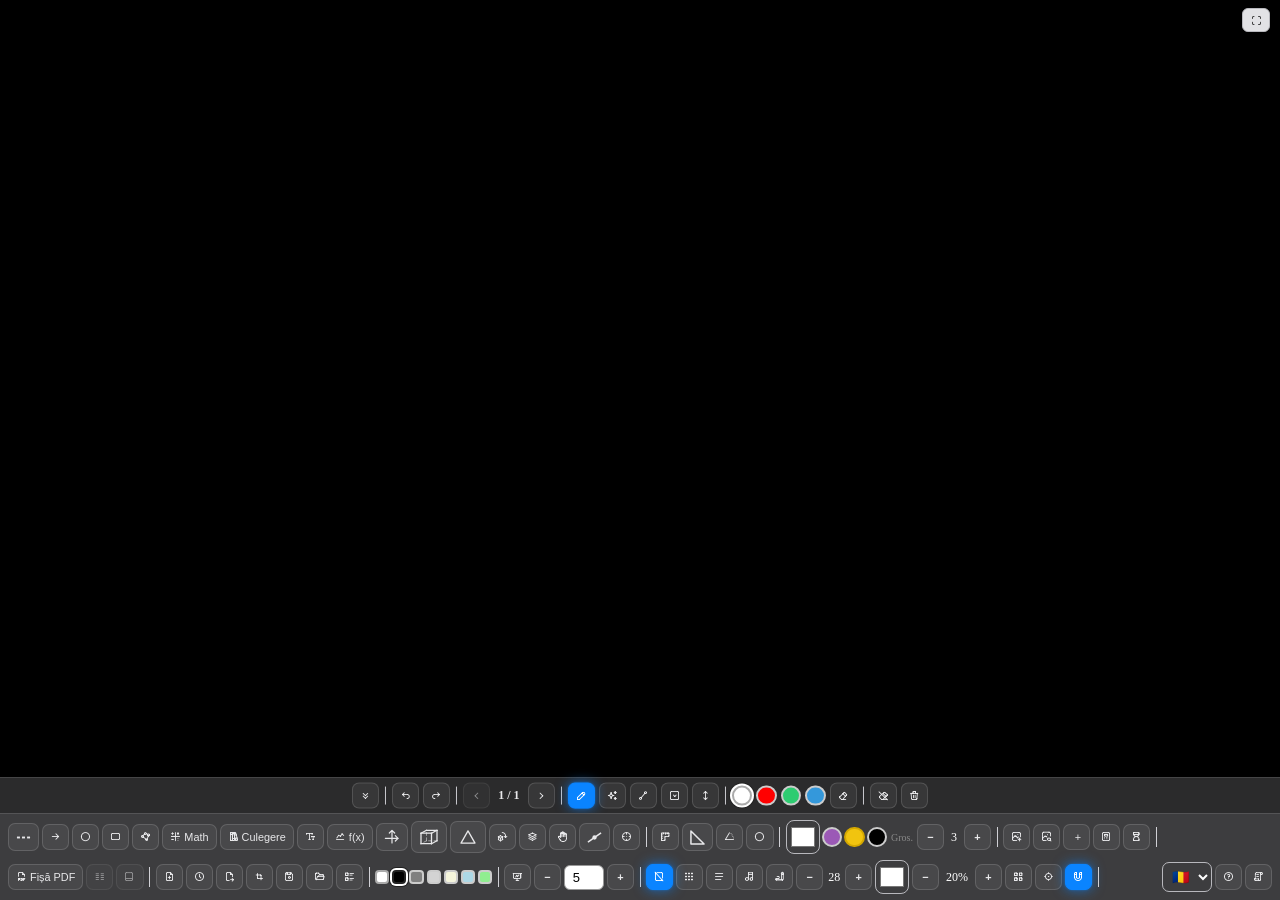
==== commit bd19258a: "Rezolvare bug inserare imagine peste pdf" ====
--- a/index.html
+++ b/index.html
@@ -173,8 +173,10 @@
     .pdf-pane-draw { z-index: 2; }
     .pdf-pane-overlay { z-index: 3; pointer-events: none; }
     .pdf-pane-select { z-index: 4; pointer-events: none; }
-    .pdf-pane-images { position: absolute; top: 0; left: 0; width: 100%; height: 100%; pointer-events: none; z-index: 5; transform-origin: 0 0; }
-    .pdf-pane-images .image-item { pointer-events: auto; touch-action: none; }
+    /* imaginile neselectate stau SUB stratul de scris (ca pe tablă): se poate scrie peste ele; cele selectate trec în față, ca să li se poată folosi mânerele */
+    .pdf-pane-images { position: absolute; top: 0; left: 0; width: 100%; height: 100%; pointer-events: none; z-index: 1; transform-origin: 0 0; }
+    .pdf-pane-images-front { position: absolute; top: 0; left: 0; width: 100%; height: 100%; pointer-events: none; z-index: 5; transform-origin: 0 0; }
+    .pdf-pane-images .image-item, .pdf-pane-images-front .image-item { pointer-events: auto; touch-action: none; }
 
     /* ===== Rezolvări pentru exerciții trimise din culegere: bifa din fața numărului + cardul cu rezolvarea ===== */
     .pdf-pane-marks { position: absolute; inset: 0; overflow: hidden; pointer-events: none; z-index: 6; }
@@ -891,6 +893,7 @@
       <canvas class="pdf-pane-overlay"></canvas>
       <canvas class="pdf-pane-select"></canvas>
       <div class="pdf-pane-images"></div>
+      <div class="pdf-pane-images-front"></div>
       <div class="pdf-scrollbar-track"><div class="pdf-scrollbar-thumb"></div></div>
       <div class="pdf-pane-empty">📄 Nicio fișă încărcată</div>
       <div class="pdf-pane-controls">
